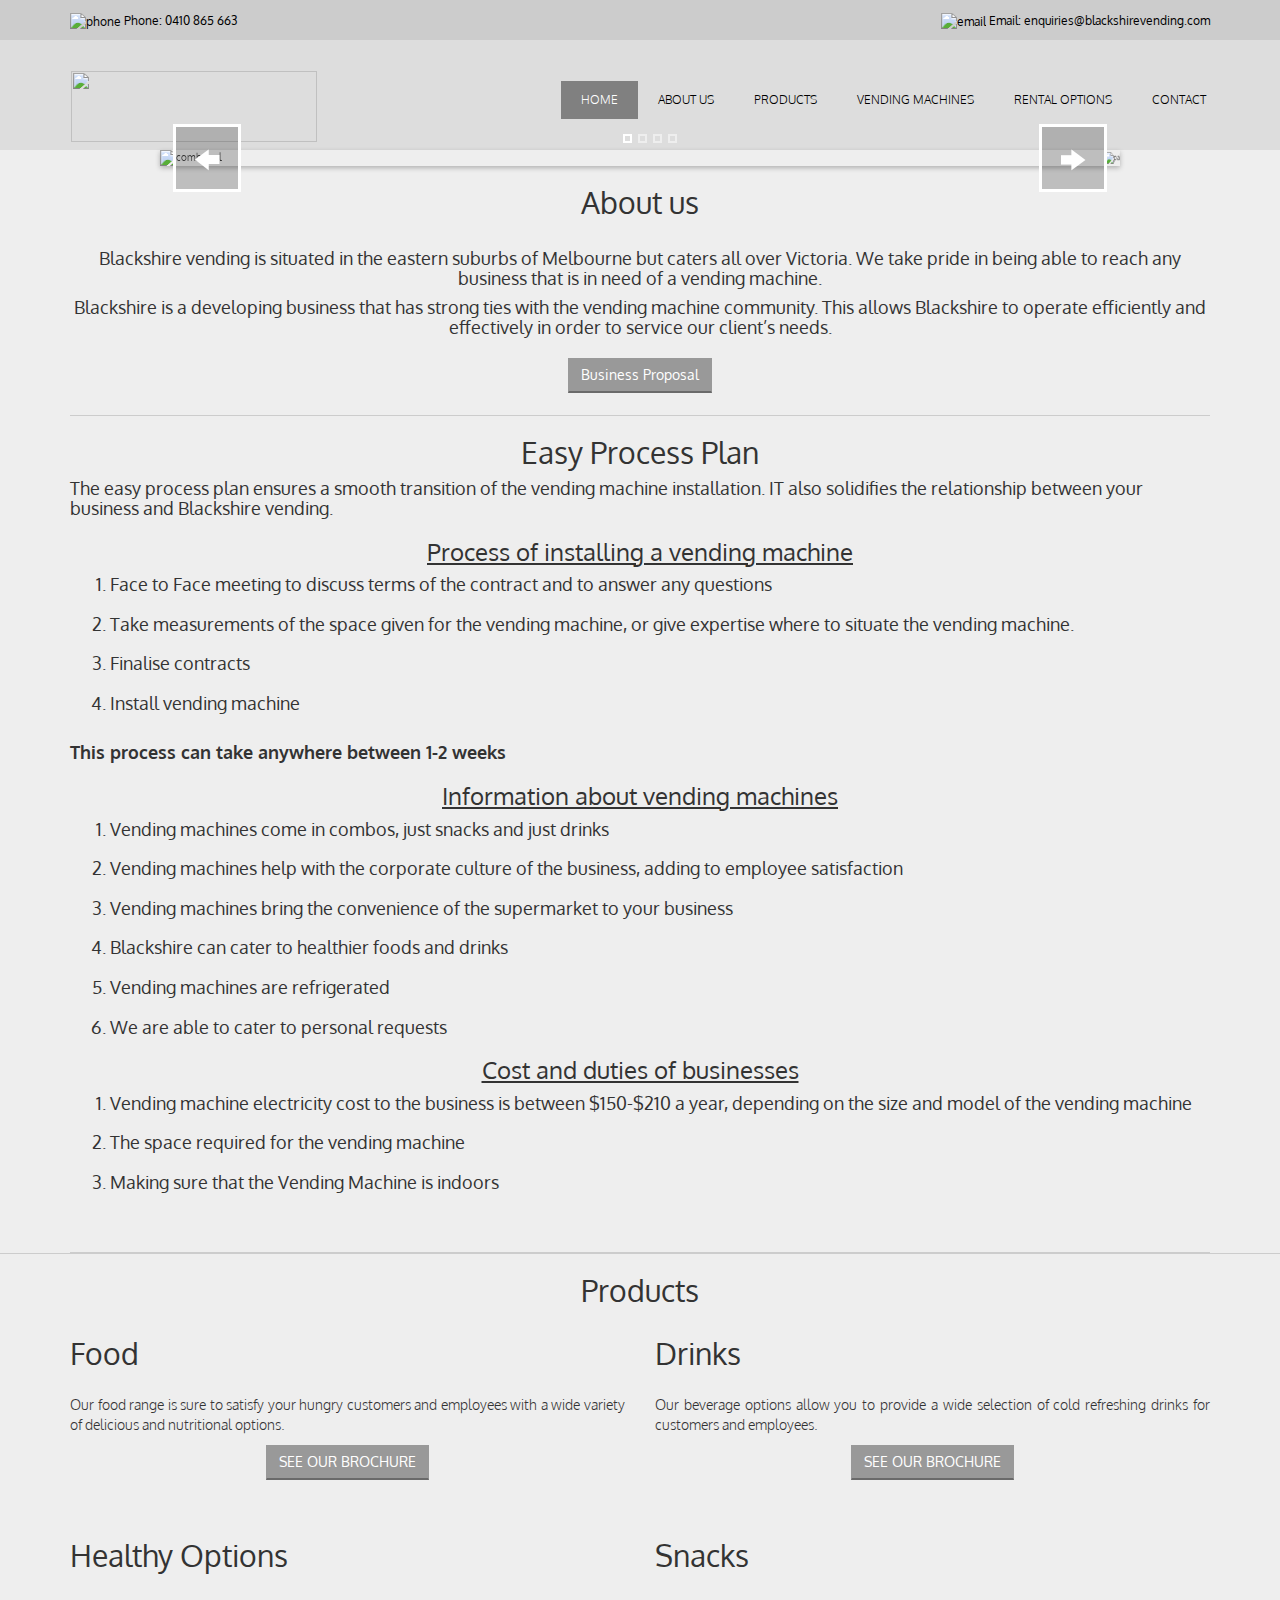
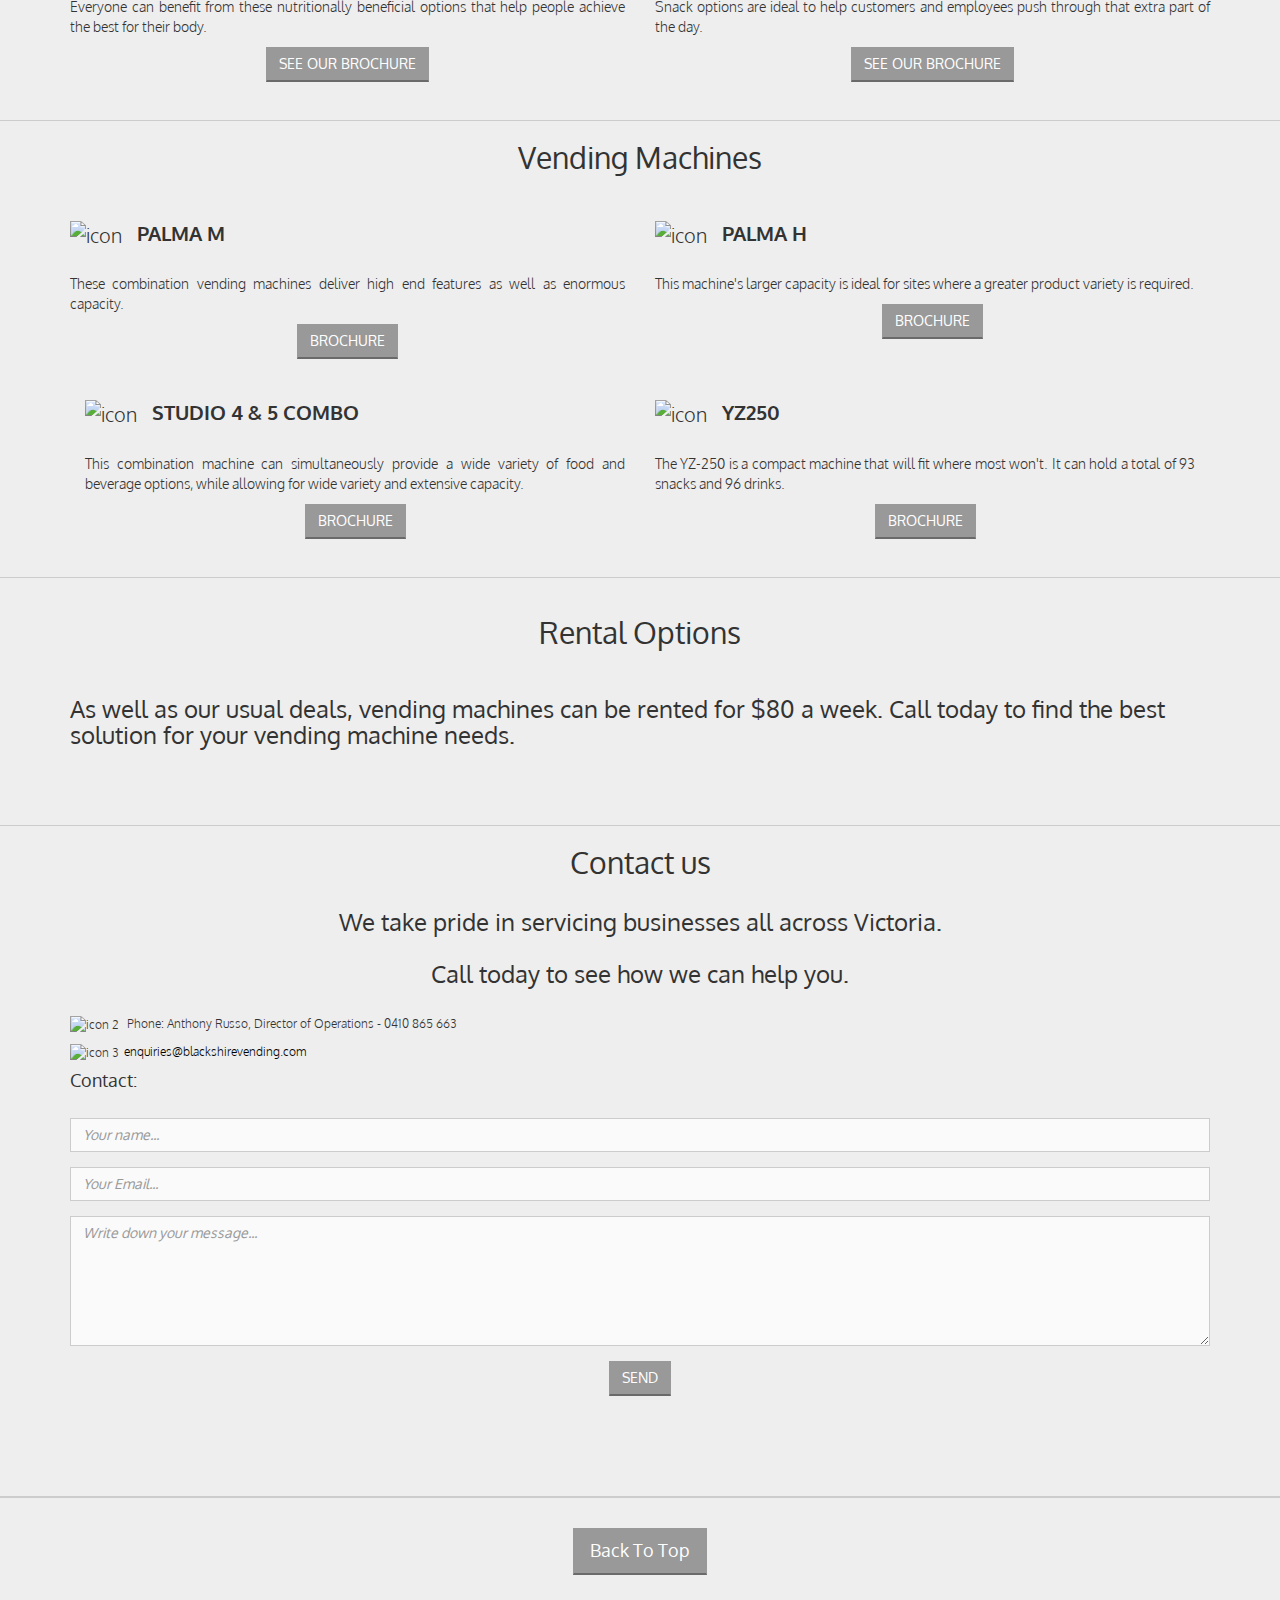
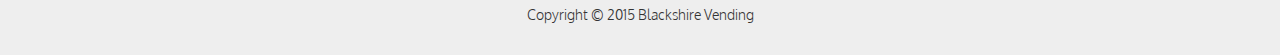
==== index.html @ 0e2753fe "Update index.html" ====
<!DOCTYPE html>
<html lang="en">
    <head>
        <title>BLACKSHIRE VENDING</title>
		<link rel="shortcut icon" href="favicon.ico"/>
        <meta name="keywords" content="" />
		<meta name="description" content="" />

        <meta charset="UTF-8">
        <meta name="viewport" content="width=device-width, initial-scale=1.0">
       <link rel="shortcut icon" href="http://s9.postimg.org/6bj48no2j/favicon.png">
        
        <!-- Google Web Font Embed -->
       <link href='https://fonts.googleapis.com/css?family=Oxygen:400,700' rel='stylesheet' type='text/css'>
        
        <!-- Bootstrap core CSS -->
        <link href="css/bootstrap.css" rel='stylesheet' type='text/css'>

        <!-- Custom styles for this template -->
        <link href="js/colorbox/colorbox.css"  rel='stylesheet' type='text/css'>
        <link href="css/templatemo_style.css"  rel='stylesheet' type='text/css'>

        <!-- HTML5 shim and Respond.js IE8 support of HTML5 elements and media queries -->
        <!--[if lt IE 9]>
          <script src="https://oss.maxcdn.com/libs/html5shiv/3.7.0/html5shiv.js"></script>
          <script src="https://oss.maxcdn.com/libs/respond.js/1.3.0/respond.min.js"></script>
        <![endif]-->
    
	<!-- Start WOWSlider.com HEAD section --> <!-- add to the <head> of your page -->
	<link rel="stylesheet" type="text/css" href="engine0/style.css" />
	<script type="text/javascript" src="engine0/jquery.js"></script>
	<!-- End WOWSlider.com HEAD section -->
	</head>
    
    <body>

        <div class="templatemo-top-bar" id="templatemo-top">
            <div class="container">
                <div class="subheader">
                    <div id="phone" class="pull-left">
                            <img src="https://cloud.githubusercontent.com/assets/16628892/12219511/0b1f00b4-b79b-11e5-96be-f2aceb4dd4c9.png" alt="phone"/>
                            Phone: 0410 865 663
                    </div>
                    <div id="email" class="pull-right">
                            <img src="https://cloud.githubusercontent.com/assets/16628892/12219514/121740e8-b79b-11e5-92f3-c3a13561a213.png" alt="email"/> Email:
                            <a href="mailto:enquiries@blackshirevending.com?Subject=Enquiry" target="_top">enquiries@blackshirevending.com</a>
                    </div>
                </div>
            </div>
        </div>
        <div class="templatemo-top-menu">
            <div class="container">
                <!-- Static navbar -->
                <div class="navbar navbar-default" role="navigation">
                    <div class="container">
                        <div class="navbar-header">
                                <button type="button" class="navbar-toggle" data-toggle="collapse" data-target=".navbar-collapse">
                                <span class="sr-only">Toggle navigation</span>
                                <span class="icon-bar"></span>
                                <span class="icon-bar"></span>
                                <span class="icon-bar"></span>
                                </button>
                                <a href="#" class="navbar-brand"><img src="https://cloud.githubusercontent.com/assets/16628892/12220687/6ae9d18e-b7cf-11e5-9a81-fe580ece01cf.png" alt="" title="Logo" height="71" width="246"/></a>
                        </div>
                        <div class="navbar-collapse collapse" id="templatemo-nav-bar">
                            <ul class="nav navbar-nav navbar-right" style="margin-top: 40px;">
                                <li class="active"><a href="#templatemo-top">HOME</a></li>
                                <li><a href="#about">ABOUT US</a></li>
                                <li><a href="#products">PRODUCTS</a></li>
                                <li><a href="#vendingmachines">VENDING MACHINES</a></li>
				<li><a href="#rentaloptions">RENTAL OPTIONS</a></li>
                                <li><a href="#contact">CONTACT</a></li>
                            </ul>
                        </div><!--/.nav-collapse -->
                    </div><!--/.container-fluid -->
                </div><!--/.navbar -->
            </div>
        </div>
        
        <div>
        </div>

        <div class="templatemo-welcome" id="home">
            <div class="container">
			<!-- Start WOWSlider.com BODY section --> <!-- add to the <body> of your page -->
	<div id="wowslider-container0">
	<div class="ws_images"><ul>
		<li><img src="https://cloud.githubusercontent.com/assets/16628892/12219537/2062ef5c-b79c-11e5-9739-5b3af7ec00b7.png" alt="combogal" title="combogal" id="wows0_0"/></li>
		<li><img src="https://cloud.githubusercontent.com/assets/16628892/12219538/20910572-b79c-11e5-8f0a-644f8d9c6f40.png" alt="palmahgal" title="palmahgal" id="wows0_1"/></li>
		<li><img src="https://cloud.githubusercontent.com/assets/16628892/12219540/20b56b4c-b79c-11e5-8af0-23b02cb22199.png" alt="yz250gal" title="yz250gal" id="wows0_3"/></li>
		<li><img src="https://cloud.githubusercontent.com/assets/16628892/12219539/2094dddc-b79c-11e5-932d-5d75c84feba7.png" alt="wowslider" title="Palmamgal" id="wows0_2"/></a></li>
	</ul></div>
	<div class="ws_bullets"><div>
		<a href="" title="combogal"><span>1</span></a>
		<a href="" title="palmahgal"><span>2</span></a>
		<a href="" title="yz250gal"><span>3</span></a>
		<a href="" title="Palmamgal"><span>4</span></a>
	</div></div><div class="ws_script" style="position:absolute;left:-99%"></div>
	<div class="ws_shadow"></div>
	</div>	
	<script type="text/javascript" src="engine0/wowslider.js"></script>
	<script type="text/javascript" src="engine0/script.js"></script>
	<!-- End WOWSlider.com BODY section --> <!-- /container -->
                <div class="templatemo-welcome" id="about">
				 <h2 class="text-center">About us</h2>
                 <h4 class="text-center"></br>
                 Blackshire vending is situated in the eastern suburbs of Melbourne but caters all over Victoria.
				 We take pride in being able to reach any business that is in need of a vending machine.</h4>
				  
                 <h4 class="text-center"> Blackshire is a developing business that has strong ties with the vending machine community.
				 This allows Blackshire to operate efficiently and effectively in order to service our client’s 
				 needs. </br></br>
				 <a href="https://github.com/Tim6H/Tim6H.github.io/files/85580/Business.Proposal.pdf" target="_blank" 
                                	class="templatemo-btn-read-more btn btn-orange text-center" text>Business Proposal</a>
				 </h4>
			     
				 </div>
				 <div class="templatemo-welcome">
				 <h2 class="text-center">Easy Process Plan</h2>
				   <h4>The easy process plan ensures a smooth transition of the vending machine installation.
			     IT also solidifies the relationship between your business and Blackshire vending.</h4>  
				 <h3 class="text-center" style="text-decoration:underline;">Process of installing a vending machine</h3>
				 <h4><ol>
				 <li>Face to Face meeting to discuss terms of the contract and to answer any questions</li></br>
				 <li>Take measurements of the space given for the vending machine, or give
					expertise where to situate the vending machine.</li></br>
				 <li>Finalise contracts</li></br>
				 <li>Install vending machine</li></br></ol>
				 <h4><strong>This process can take anywhere between 1-2 weeks</strong></h4>
				 <h3 class="text-center" style="text-decoration:underline;">Information about vending machines</h3>
				 <h4>
				 <ol>
				 <li>Vending machines come in combos, just snacks and just drinks</li></br>
				 <li>Vending machines help with the corporate culture of the business, adding to employee satisfaction</li></br>
				 <li>Vending machines bring the convenience of the supermarket to your business</li></br>
				 <li>Blackshire can cater to healthier foods and drinks </li></br>
				 <li>Vending machines are refrigerated </li></br>
				 <li>We are able to cater to personal requests  </li></ol>
				  <h3 class="text-center" style="text-decoration:underline;">Cost and duties of businesses</h3>
				 <h4><ol>
				 <li>Vending machine electricity cost to the business is between $150-$210 a
				 year, depending on the size and model of the vending machine </li></br>
				 <li>The space required for the vending machine</li></br>
				 <li>Making sure that the Vending Machine is indoors</li></br></ol>
                 </br>
                </div>
            </div>
        </div>

        <div class="templatemo-welcome"  id="products">
            <div class="container">
			<h2 class=text-center>Products</h2>
                <div class="row">
                    <div class="col-md-4">
                        <div class="templatemo-service-item">
                            <h2>Food</h2>
                            <p>Our food range is sure to satisfy your hungry customers and employees with a wide variety
                            of delicious and nutritional options.
							</p>
                            <div class="text-center">
                            	<a href="https://github.com/Tim6H/Tim6H.github.io/files/85578/Food.pdf" target="_blank" 
                                	class="templatemo-btn-read-more btn btn-orange">SEE OUR BROCHURE</a>
                            </div>
                            <br class="clearfix"/>
                        </div>
                        <div class="clearfix"></div>
                    </div>
                    
                    <div class="col-md-4">
                        <div class="templatemo-service-item" >
                            <h2>Drinks</h2>
							<p>Our beverage options allow you to provide a wide selection of cold refreshing drinks for customers
							and employees.</p>
                            <div class="text-center">
                                <a href="https://github.com/Tim6H/Tim6H.github.io/files/85581/Drinks.pdf" target="_blank"
                                	class="templatemo-btn-read-more btn btn-orange">SEE OUR BROCHURE</a>
                            </div>
                            <br class="clearfix"/>
                        </div>
                        
                    </div>
                </div>
				<div class="row">
                    <div class="col-md-4">
                        <div class="templatemo-service-item">
                            <h2>Healthy Options</h2>
                            <p>Everyone can benefit from these nutritionally beneficial options that
                            help people achieve the best for their body.</p>
                            <div class="text-center">
                            	<a href="https://github.com/Tim6H/Tim6H.github.io/files/120034/Healthy.range.pdf" target="_blank" 
                                	class="templatemo-btn-read-more btn btn-orange">SEE OUR BROCHURE</a>
                            </div>
                            <br class="clearfix"/>
                        </div>
                        <div class="clearfix"></div>
                    </div>
                    
                    <div class="col-md-4">
                        <div class="templatemo-service-item" >
                            <h2>Snacks</h2>
							<p>Snack options are ideal to help customers and employees push through that extra part of the day.</p>
                            <div class="text-center">
                                <a href="https://github.com/Tim6H/Tim6H.github.io/files/85577/Snacks.pdf" target="_blank" 
                                	class="templatemo-btn-read-more btn btn-orange">SEE OUR BROCHURE</a>
                            </div>
                            <br class="clearfix"/>
                        </div>
                        
                    </div>
                </div>
            </div>
        </div>
<div class="templatemo-welcome"  id="vendingmachines">
            <div class="container">
			<h2 class=text-center>Vending Machines</h2>
			</br></br>
                <div class="row">
                    <div class="col-md-4">
                        <div class="templatemo-service-item">
                            <div>
                                <img src="https://cloud.githubusercontent.com/assets/16628892/12219501/d7a42d7c-b79a-11e5-9749-0a02b9881088.png" alt="icon" />
                                <span class="templatemo-service-item-header">PALMA M</span>
                            </div>
                            <p>These combination vending machines deliver high end features as well as enormous capacity.</p>
                            <div class="text-center">
                            	<a href="https://github.com/Tim6H/Tim6H.github.io/files/83943/Palma.M.brochure.pdf" target="_blank"
                                	class="templatemo-btn-read-more btn btn-orange">BROCHURE</a>
                            </div>
                            <br class="clearfix"/>
                        </div>
                        <div class="clearfix"></div>
                    </div>
                    
                    <div class="col-md-4">
                        <div class="templatemo-service-item" >
                            <div>
                                <img src="https://cloud.githubusercontent.com/assets/16628892/12219504/ea8a038a-b79a-11e5-8fd2-d5f2f7a9691b.png" alt="icon"/>
                                <span class="templatemo-service-item-header">PALMA H</span>
                            </div>
							<p>This machine's larger capacity is ideal for sites where a greater product variety is required. </p>
                            <div class="text-center">
                                <a href="https://github.com/Tim6H/Tim6H.github.io/files/83944/Palma.H.brochure.pdf" target="_blank"
                                	class="templatemo-btn-read-more btn btn-orange">BROCHURE</a>
                            </div>
                            <br class="clearfix"/>
                        </div>
                        
                    </div>
                </div>
                    <div class="col-md-4">
                        <div class="templatemo-service-item">
                            <div>
                                <img src="https://cloud.githubusercontent.com/assets/16628892/12219508/fadebe10-b79a-11e5-9e42-200115b1a3a1.png" alt="icon" />
                                <span class="templatemo-service-item-header">STUDIO 4 & 5 COMBO</span>
                            </div>
                            <p>This combination machine can simultaneously provide a wide variety of food and beverage options, while allowing for wide variety and extensive capacity.</p>
                            <div class="text-center">
                            	<a href="https://github.com/Tim6H/Tim6H.github.io/files/83936/Studio.4.5.Combo.brochure.pdf" target="_blank"
                                	class="templatemo-btn-read-more btn btn-orange">BROCHURE</a>
                            </div>
                            <br class="clearfix"/>
                        </div>
                        <div class="clearfix"></div>
                    </div>
                    
                    <div class="col-md-4">
                        <div class="templatemo-service-item" >
                            <div>
                                <img src="https://cloud.githubusercontent.com/assets/16628892/12219506/f60fef62-b79a-11e5-91ce-5407ae5b788c.png" alt="icon"/>
                                <span class="templatemo-service-item-header">YZ250</span>
                            </div>
							<p>The YZ-250 is a compact machine that will fit where most won't. It can hold a total of 93 snacks and 96 drinks. </p>
                            <div class="text-center">
                                <a href="https://github.com/Tim6H/Tim6H.github.io/files/83937/YZ.250.pdf" target="_blank"
                                	class="templatemo-btn-read-more btn btn-orange">BROCHURE</a>
                            </div>
                            <br class="clearfix"/>
                        </div>
                    </div>
            </div>
    </div>
			
					</br>
<div class="templatemo-welcome"  id="rentaloptions">
            <div class="container">
			<h2 class=text-center>Rental Options</h2>
			</br>
			<h3>As well as our usual deals, vending machines can be rented for $80 a week. Call today to find the best
			solution for your vending machine needs.</h3>

			
            </div>
    </div>                
        <div>
		        <div class="container">
                <div class="row" id="contact">
                    <h2 class=text-center>Contact us</h2>
                        <div class="clearfix"></div>
                        <h3 class="text-center"> We take pride in servicing businesses all across Victoria.
						</br></br>
						Call today to see how we can help you.</br>
                        </h3>	
						 </div>
                    <div class= "contact_right">
						</br>
                        <p><img src="https://cloud.githubusercontent.com/assets/16628892/12219511/0b1f00b4-b79b-11e5-96be-f2aceb4dd4c9.png"  alt="icon 2" /> Phone: Anthony Russo, Director of Operations - 0410 865 663</p>
                        <p><img src="https://cloud.githubusercontent.com/assets/16628892/12219514/121740e8-b79b-11e5-92f3-c3a13561a213.png" alt="icon 3" /><a href="mailto:enquiries@blackshirevending.com?Subject=Enquiry" target="_top">enquiries@blackshirevending.com</a></p>
                        <h4>Contact:</h4>
						</br>
						<form class="form-horizontal" action="http://formspree.io/enquiries@blackshirevending.com" method="POST">
                            <div class="form-group">
                                <input type="name" class="form-control" placeholder="Your name..." maxlength="40" name="name"/>
                            </div>
                            <div class="form-group">
                                <input type="email" class="form-control" placeholder="Your Email..." maxlength="40" name="email" />
                            </div>
                            <div class="form-group">
                                <textarea  class="form-control" style="height: 130px;" placeholder="Write down your message..." name="message"></textarea>
                            </div>
							<div class="text-center">
                            <button type="submit" class="btn btn-orange">SEND</button>
							</div>
                        </form>
                        	
                    </div>
                </div><!-- /.row -->
            </div><!-- /.container -->
        </div><!-- /#templatemo-contact -->

       <div class="templatemo-footer" >
            <div class="container">
                    <div class="text-center">
                            <div class="height30"></div>
                            <a class="btn btn-lg btn-orange" href="#" role="button" id="btn-back-to-top">Back To Top</a>
                            <div class="height30"></div>
                        <div class="footer_bottom_content">
                   			<span>Copyright © 2015 Blackshire Vending</span>
                        </div>
                    </div>
            </div>
        </div>

        <script src="js/jquery.min.js" type="text/javascript"></script>
        <script src="js/bootstrap.min.js"  type="text/javascript"></script>
        <script src="js/stickUp.min.js"  type="text/javascript"></script>
        <script src="js/colorbox/jquery.colorbox-min.js"  type="text/javascript"></script>
        <script src="js/templatemo_script.js"  type="text/javascript"></script>
    </body>
</html>
---- css/templatemo_style.css ----
/* 

Urbanic Template 

http://www.templatemo.com/tm-395-urbanic

*/

body, html { overflow-x:hidden; }

body {
    background-color: #eeeeee;
    font-family: 'Oxygen', sans-serif;
    font-size: 12px;
	body { margin: 0; };
	
	font-weight: 300; 
	font-style: normal; 
	-webkit-font-smoothing: antialiased; /* Fix for webkit rendering */
	-webkit-text-size-adjust: 100%;
}

h1, h2, h3, h4, h5, h6, span, p {
	font-family: 'Oxygen', sans-serif;
}
@keyframes slidy {
0% { left: 0%; }
20% { left: 0%; }
25% { left: -100%; }
45% { left: -100%; }
50% { left: -200%; }
70% { left: -200%; }
75% { left: -300%; }
95% { left: -300%; }
100% { left: -400%; }
}
 
div#slider { overflow: hidden; }
div#slider figure img { width: 20%; float: left; }
div#slider figure { 
  position: relative;
  width: 500%;
  margin: 0;
  left: 0;
  text-align: left;
  font-size: 0;
  animation: 30s slidy infinite; 
}

* {
  -webkit-border-radius: 0 !important;
     -moz-border-radius: 0 !important;
          border-radius: 0 !important;
}

.templatemo_clear {
	clear: both;
}

.height30 {
	height: 30px;
}

.tiansablue{
	color: #3049B0;
}

.tiansabluebold{
	color: #3049B0;
	font-weight:bold;
}

.black{
	color: #000000;
}

.nowrap{
	white-space: nowrap;
}


.templatemo-top-bar {
	min-height: 40px;
	background-color:#CCC;
}

.templatemo-top-menu {
    min-height:110px;
    background-color:#dddddd;
    z-index: 5000;
    width:100%;
}

.templatemo-top-menu .navbar-toggle {
    margin-top: 38px;
}

.templatemo-top-menu .navbar-brand {
    padding: 0;
    margin: 30px 0 0 0;
}

.navbarlogo {
	padding: 0;
	margin: 0 0 30px 0;
}

/* ------ Carousel ----- */

#templatemo-carousel {
    background: url('../images/templatemo_carousel_bg.jpg') no-repeat center center fixed; 
    -webkit-background-size: cover;
    -moz-background-size: cover;
    -o-background-size: cover;
    background-size: cover;
    overflow-x: hidden;
    margin-bottom:0;
    height: 500px;
}

#templatemo-carousel .carousel-caption {
    z-index: 10;
	color: white;
  text-shadow:
   	 3px 3px 2 rgba(0,0,0,0.2),
   -1px -1px 0 rgba(9,9,9,1),  
    1px -1px 0 rgba(9,9,9,1),
    -1px 1px 0 rgba(9,9,9,1),
     1px 1px 0 rgba(9,9,9,1);
}

#templatemo-carousel .item {
    height: 500px;
}
#templatemo-carousel .carousel-inner > .item > img {
    position: absolute;
    min-width: 100%;
    height: 500px;
    left: 0;
    top: 0;
}

@media (min-width: 768px) {
    #templatemo-carousel .carousel-caption p {
        margin-bottom: 20px;
        line-height: 1.4;
        font-size: 21px;
    }

    #templatemo-carousel .carousel-caption {
        padding-bottom: 140px;
        right: 20%;
        left: 20%;
    }
}

@media (max-width: 768px) {
    #templatemo-carousel .carousel-caption {
        padding-bottom: 120px;
    }
}

@media (max-width: 1024px) {
    #templatemo-carousel {
        background: url('../images/templatemo_carousel_bg_s.jpg') no-repeat center center; 
        -webkit-background-size: cover;
        -moz-background-size: cover;
        -o-background-size: cover;
        background-size: cover;
        overflow-x: hidden;
        margin-bottom:0;
        height: 500px;
    }
}

/* ------ End of Carousel ----- */

/* ------ Welcome & Slogna ------ */
.templatemo-welcome {
    border-bottom: 1px solid #cccccc;
    min-height: 230px;
}

.templatemo-slogan {
    font-family: 'Oxygen', sans-serif;
    font-weight: normal;
    font-size: 42px;
    margin: px 0;
    color: #333333;
}

.templatemo-service {
    margin-bottom: 100px;
    margin-top: 100px;
}

.templatemo-service-item {
    font-family: 'Oxygen', sans-serif;
    margin-bottom: 10px;
    font-size: 20px;
}


.templatemo-service-item p {
	font-weight: lighter;
	text-align: justify;
	margin-top: 25px;
	font-size: 14px;
	color: #333;
}

.subheader {
	font-family: 'Oxygen', sans-serif;
	font-weight: normal;
	margin-top: 12px;
	font-size: 12px;
	color: #000;
	background-color: #666;
}


.btn-orange {
	background-color: #999;
	border-bottom:2px solid #6a6a6a;
	-webkit-border-radius: 0;
	-moz-border-radius: 0;
	border-radius: 0;
	color:#ffffff;
}

.btn-orange:hover, .btn-orange:focus, .btn-orange:active, .btn-orange.active, .open .dropdown-toggle.btn-orange {
	background-color: #666;
	color:#ffffff;
}

.btn-green {
    background-color:#2ecc71;
    border-bottom:2px solid #27ae60;
    -webkit-border-radius: 0;
    -moz-border-radius: 0;
    border-radius: 0;
    color:#ffffff;
}

.btn-green:hover, .btn-green:focus, .btn-green:active, .btn-green.active, .open .dropdown-toggle.btn-green {
    background-color: #27ae60;
    color:#ffffff;
}

.nav > li > a {
    padding: 10px 20px;
}

.nav > li > a:hover,
.nav > li > a:focus {
    background-color: #808080;
    color:#fff;
}

.navbar-default .navbar-nav > li > a:hover,
.navbar-default .navbar-nav > li > a:focus {
    background-color: #dddddd;
    color:#ffffff
}


.nav > li > a {
    color: #929292;
}
.navbar-default {
    background-color:#dddddd
    border:none;
}

.navbar-default .navbar-nav > .active > a,
.navbar-default .navbar-nav > .active > a:hover,
.navbar-default .navbar-nav > .active > a:focus {
    background-color: #808080;
    color:#fff;
}

.navbar {
    margin-bottom: 0px;
}

.templatemo-service-item-header {
    margin-left: -10px; 
    padding: 16px 20px 20px; 
    font-weight: bold;
    display: block-block;
}

.templatemo-header-orange {
    background-color:#006BFF;
    min-width: 298px;
    height: 67px;
    color: #fff; 

}

.team_hr {
    border: 1px solid #fff; 
    width: 39.5%; 
    float: left;
}

.team_hr_left {
    margin-right: 30px;
    margin-left: 15px; 
}

.team_hr_right {
    margin-left: 30px;
}

.hr_gray {
    border: 1px solid #cccccc; 
}

.templatemo-team {
    background: url('../images/background.png') ; 
    font-family: 'Oxygen', sans-serif;
    min-height:590px;
    color:#ffffff;
}

.templatemo-team2 {
    background: url('../images/backgroundgrey.png') ; 
    font-family: 'Oxygen', sans-serif;
    min-height:590px;
    color:#ffffff;
}

.templatemo-team3 {
    background: url('../images/backgroundlighterblue.png') ; 
    font-family: 'Oxygen', sans-serif;
    min-height:590px;
    color:#ffffff;
}
.templatemo-line-header {
    margin-top:100px;
    margin-bottom:10px;
}

.member-thumb:hover .thumb-overlay {
    transition: all 0.3s ease-in-out 0s;
    visibility: visible;
    opacity: 1;
}

.member-thumb {
    position: relative;
    overflow: hidden;
}

.timpicleft {
	    position: relative;
		overflow: hidden;
		background-color: rgba(187, 43, 43, 0.8);
		padding-top: 0px;
		padding-left: 0%;
		height: 100%;
		width: 100%;
		opacity: 1;
		right: 0;
		top: 0;
}
		
.member-thumb .thumb-overlay {
    background-color: rgba(187, 43, 43, 0.8);
    position: absolute;
    visibility: hidden;
    padding-top: 25%;
    padding-left: 25%;
    height: 100%;
    width: 100%;
    opacity: 0;
    right: 0;
    top: 0;
}

.thumb-overlay a {
    float:left;
    margin-right: 5px;
}



.team-inner {
    margin-top:10px;
}

.team-inner-header {
    font-family: 'Oxygen', sans-serif;
    font-weight:600;
    font-size:16px;
}

.team-inner-subtext {
    font-weight:normal;
    font-size:12px;
}

.row_team {
    margin-left:-50px;
    margin-top:70px;
}

.row_team li {
    list-style: none;
}

.templatemo-project-box {
    background-size: cover;
    position: relative;
    overflow: hidden;
    cursor:pointer;
    height: 200px;
    width: 200px;
}

.templatemo-project-box:hover .project-overlay {
    transition: all 0.3s ease-in-out 0s;
    visibility: visible;
    opacity: 1;
}

.project-overlay {
    background : rgba(0,0,0,.75);
    border : 2px solid #006BFF;
    visibility: hidden;
    position: absolute;
    text-align:center;
    padding-top:40px;
    color: #ffffff;
    height: 100%;
    width: 100%;
    opacity: 0;
    right: 0;
    top: 0;
}


.project-overlay hr {
    width : 70%;
	
}

.templatemo-project-gallery li {
    margin:15px;
}

.txt_darkgrey {
    color: #333333;
}

.txt_orange {
	color: #000;
}

.txt_slogan {
    font-size:14px; 
    color:#929292;
}

.templatemo-line-header span {
    font-size: 18px; 
    float :left; 
    margin-top: 10px;
}

.team_box  div {
    text-align: center; 
    padding-top: 100px;
}

.span_blog {
    margin-bottom: 80px;
}

.blog_post {
    color: #333333; 
    padding: 10px;
}

.blog_header {
    font-weight: bold; 
    font-size: 16px; 
}

.blog_text {
    text-align: justify; 
    font-size: 14px; 
    margin-top: 20px;
}

#templatemo-contact {
	margin-top:0px; 
	border-top: 0px solid #cccccc; 
	font-size:14px;
}
.templatemo-contact-map {
    margin-bottom: 15px;
    height: 378px;

}

.head_contact {
    padding-bottom:80px; 
    margin-bottom:0;
}

.contact_right img {
	margin-right:5px;
}

.contact_right form {
	padding-left:15px;
	padding-right:15px
}

.tweet_txt {
	border-left:2px solid #ffffff; 
	min-height:160px;
}

.twitter_user {
	color: #FFFF33; 
	font-size: 14px;
	float: right;
}

.templatemo-partners {
	border-top: 2px solid #cccccc;
}

.templatemo-partners .templatemo-partner-item {
    margin-bottom: 5px;
}

.templatemo-footer {
	border-top: 2px solid #cccccc; 
	margin-top: 100px;
}

.footer_container {
	margin-top:60px; 
	margin-bottom:20px;
}

.footer_bottom_content {
	margin: auto;
	margin-bottom: 30px;
	font-size: 14px;
	color:#333333;
}

.social-icon-fb {
    background: url('../images/social-icon-fb.png') no-repeat;
    width: 42px;
    height: 42px;
    display: inline-block;
	 margin: 0 auto;
}

a:hover .social-icon-fb {
    background: url('../images/social-icon-fb-over.png') no-repeat;
}

.social-icon-rss {
    background: url('../images/social-icon-rss.png') no-repeat;
    width: 42px;
    height: 42px;
    display: inline-block;
}

a:hover .social-icon-rss {
    background: url('../images/social-icon-rss-over.png') no-repeat;
}

.social-icon-twitter {
    background: url('../images/social-icon-twitter.png') no-repeat;
    width: 42px;
    height: 42px;
    display: inline-block;
	position: relative;
}

a:hover .social-icon-twitter {
    background: url('../images/social-icon-twitter-over.png') no-repeat;
}

.social-icon-linkedin {
    background: url('../images/social-icon-linkedin.png') no-repeat;
    width: 42px;
    height: 42px;
    display: inline-block;
	position: relative;
}

a:hover .social-icon-linkedin {
    background: url('../images/social-icon-linkedin-over.png') no-repeat;
}

.social-icon-dribbble {
    background: url('../images/social-icon-dribbble.png') no-repeat;
    width: 42px;
    height: 42px;
    display: inline-block;
}

a:hover .social-icon-dribbble {
    background: url('../images/social-icon-dribbble-over.png') no-repeat;
}

ul.templatemo-project-gallery  li  a img:hover {
    border: 3px solid #006BFF;
}

.templatemo-gallery-category a {
	color:#333333; 
}

.templatemo-gallery-category a.active {
	color:#2374E6; 
	text-decoration:none;
}

.templatemo-gallery-category a:focus {
	color:#2374E6;
	text-decoration:none;	
}

.templatemo-gallery-category a:hover {
	color:#2374E6; 
	text-decoration:none;
}

.link_orange:hover {
    text-decoration:none;
}
.templatemo-project-gallery {         
    margin:0 0 0 0;
    margin-top:30px;
    margin-left: -40px;
}
.templatemo-project-gallery li {     
    list-style:none;
    margin-bottom:25px;           
}
.templatemo-project-gallery li img {
  cursor: pointer;
}

.templatemo-tweets {
    background-color: #8996a0;
    min-height:200px;
    font-family: 'Oxygen', sans-serif;
    font-size:20px;
    color:#ffffff;
    margin-top:100px;
}

.form-control {
    -webkit-border-radius: 0;
    -moz-border-radius: 0;
    border-radius: 0;
    -webkit-box-shadow: none;
    -moz-box-shadow: none;
    box-shadow: none;
    font-style: italic;
}

.btn_loadmore {
	margin-top:30px; 
	margin-bottom:80px;
}

.blog_box {
	margin-left: -12px;
}

@media (min-width:991px) and (max-width:1200px) {
    .templatemo-project-box, .project-overlay {
        height:170px;
        width:170px;
    }

    .templatemo-project-gallery {
        margin-left: -70px;
    }

    .templatemo-service-item-header {
        padding: 16px 10px 20px;
    }

    .templatemo-header-orange {
        min-width: 230px;
    }

    .team_box,  .team_box_over {
        height:220px;
        width:220px;
    }
	
}


@media (max-width:991px) {
    .team-inner {
        margin-top: 20px;
        margin-bottom: 20px;
    }
	
    .templatemo-btn-read-more {
        float:right;
        margin-bottom :40px; 
    }
}


@media (min-width:768px) and (max-width:990px) {
    .member-thumb .thumb-overlay {
        padding-left: 30%;
    }
    .templatemo-project-box , .project-overlay {
       height:130px;
       width:130px;
       padding-top: 0px;
    }

    .templatemo-project-gallery {
       margin-left: 10px; 
    }

    .blog_box{
       margin-right: -140px;
    }
}


@media (min-width: 768px) {
  .navbar-nav > li > a {
    padding-top: 9px;
    padding-bottom: 9px;
  } 
}

@media (max-width: 768px) {
    .member-thumb .thumb-overlay {
        padding-left: 40%;
       
    }
    .templatemo-btn-read-more {
	float:none;
	margin-bottom :40px;
      }
}

@media (max-width: 380px) {
    .member-thumb .thumb-overlay {
            padding-left: 30%;

    }
	.templatemo-service-item-header {
		font-size: 16px;
		
		padding: 23px 10px 22px;
	}
	.templatemo-header-orange {
		min-width: 0px;
	}
	
}

@media (min-width:991px) and (max-width: 1200px) {
	 .team_hr {
		width: 37%; 
	}
}

@media (min-width:683px) and ( max-width: 991px) {
	 .team_hr {
		width: 33%;
	}
}

@media (min-width:585px) and ( max-width: 683px) {
        .member-thumb .thumb-overlay {
            padding-left: 25%;

        }
	 .team_hr {
		width: 30%;
	}
}

@media (min-width:536px) and ( max-width: 585px) {
	 .team_hr {
		width: 28%;
	}
}

@media  (min-width:410px) and  ( max-width: 536px) {
	 .team_hr {
		width: 21%;
	}
}

@media  ( max-width: 410px) {
	 .team_hr {
		width: 11%;
	}
}
---- engine0/style.css ----
/*
 *	generated by WOW Slider 8.6
 *	template Epsilon
 */
@import url(https://fonts.googleapis.com/css?family=Roboto&subset=latin,cyrillic-ext,latin-ext,cyrillic,greek-ext,greek,vietnamese);
@font-face {
  font-family: 'ws-ctrl-mfglabs';
  src: url('ws-ctrl-mfglabs.eot');
  src: url('ws-ctrl-mfglabs.eot#iefix') format('embedded-opentype'),
       url('ws-ctrl-mfglabs.svg#ws-ctrl-mfglabs') format('svg');
  font-weight: normal;
  font-style: normal;
}
@font-face {
  font-family: 'ws-ctrl-mfglabs';
  src: url('[data-uri]') format('woff'),
   	url('[data-uri]') format('truetype');
}
#wowslider-container0 { 
	display: table;
	zoom: 1; 
	position: relative;
	width: 100%;
	max-width: 960px;
	max-height:360px;
	margin:0px auto 0px;
	z-index:90;
	text-align:left; /* reset align=center */
	font-size: 10px;
	text-shadow: none; /* fix some user styles */

	/* reset box-sizing (to boostrap friendly) */
	-webkit-box-sizing: content-box;
	-moz-box-sizing: content-box;
	box-sizing: content-box; 
}
* html #wowslider-container0{ width:960px }
#wowslider-container0 .ws_images ul{
	position:relative;
	width: 10000%; 
	height:100%;
	left:0;
	list-style:none;
	margin:0;
	padding:0;
	border-spacing:0;
	overflow: visible;
	/*table-layout:fixed;*/
}
#wowslider-container0 .ws_images ul li{
	position: relative;
	width:1%;
	height:100%;
	line-height:0; /*opera*/
	overflow: hidden;
	float:left;
	/*font-size:0;*/
	padding:0 0 0 0 !important;
	margin:0 0 0 0 !important;
}

#wowslider-container0 .ws_images{
	position: relative;
	left:0;
	top:0;
	height:100%;
	max-height:360px;
	max-width: 960px;
	vertical-align: top;
	border:none;
	overflow: hidden;
}
#wowslider-container0 .ws_images ul a{
	width:100%;
	height:100%;
	max-height:360px;
	display:block;
	color:transparent;
}
#wowslider-container0 img{
	max-width: none !important;
}
#wowslider-container0 .ws_images .ws_list img,
#wowslider-container0 .ws_images > div > img{
	width:100%;
	border:none 0;
	max-width: none;
	padding:0;
	margin:0;
}
#wowslider-container0 .ws_images > div > img {
	max-height:360px;
}

#wowslider-container0 .ws_images iframe {
	position: absolute;
	z-index: -1;
}

#wowslider-container0 .ws-title > div {
	display: inline-block !important;
}

#wowslider-container0 a{ 
	text-decoration: none; 
	outline: none; 
	border: none; 
}

#wowslider-container0  .ws_bullets { 
	float: left;
	position:absolute;
	z-index:70;
}
#wowslider-container0  .ws_bullets div{
	position:relative;
	float:left;
	font-size: 0px;
}
/* compatibility with Joomla styles */
#wowslider-container0  .ws_bullets a {
	line-height: 0;
}

#wowslider-container0  .ws_script{
	display:none;
}
#wowslider-container0 sound, 
#wowslider-container0 object{
	position:absolute;
}

/* prevent some of users reset styles */
#wowslider-container0 .ws_effect {
	position: static;
	width: 100%;
	height: 100%;
}

#wowslider-container0 .ws_photoItem {
	border: 2em solid #fff;
	margin-left: -2em;
	margin-top: -2em;
}
#wowslider-container0 .ws_cube_side {
	background: #A6A5A9;
}


#wowslider-container0.ws_gestures {
	cursor: -webkit-grab;
	cursor: -moz-grab;
	cursor: url("[data-uri]"), move;
}
#wowslider-container0.ws_gestures.ws_grabbing {
	cursor: -webkit-grabbing;
	cursor: -moz-grabbing;
	cursor: url("[data-uri]"), move;
}

/* hide controls when video start play */
#wowslider-container0.ws_video_playing .ws_bullets,
#wowslider-container0.ws_video_playing .ws_fullscreen,
#wowslider-container0.ws_video_playing .ws_next,
#wowslider-container0.ws_video_playing .ws_prev {
	display: none;
}


/* youtube/vimeo buttons */
#wowslider-container0 .ws_video_btn {
	position: absolute;
	display: none;
	cursor: pointer;
	top: 0;
	left: 0;
	width: 100%;
	height: 100%;
	z-index: 55;
}
#wowslider-container0 .ws_video_btn.ws_youtube,
#wowslider-container0 .ws_video_btn.ws_vimeo {
	display: block;
}
#wowslider-container0 .ws_video_btn div {
	position: absolute;
	background-image: url(./playvideo.png);
	background-size: 200%;
	top: 50%;
	left: 50%;
	width: 7em;
	height: 5em;
	margin-left: -3.5em;
	margin-top: -2.5em;
}
#wowslider-container0 .ws_video_btn.ws_youtube div {
	background-position: 0 0;
}
#wowslider-container0 .ws_video_btn.ws_youtube:hover div {
	background-position: 100% 0;
}
#wowslider-container0 .ws_video_btn.ws_vimeo div {
	background-position: 0 100%;
}
#wowslider-container0 .ws_video_btn.ws_vimeo:hover div {
	background-position: 100% 100%;
}

#wowslider-container0 .ws_playpause.ws_hide {
	display: none !important;
}

#wowslider-container0 .ws_images {
	box-shadow: 0px 2px 5px 0 rgba(0, 0, 0, 0.26);
	-webkit-transition: box-shadow .5s cubic-bezier(.4,0,.2,1);
	transition: box-shadow .5s cubic-bezier(.4,0,.2,1);
}
#wowslider-container0 .ws_images:hover {
	box-shadow: 0px 17px 50px rgba(0, 0, 0, 0.19);
}
#wowslider-container0 .ws_bullets { 
	padding: 10px; 
}
#wowslider-container0 .ws_bullets a { 
	position: relative;
    text-shadow: none;
    color: transparent;
    display: inline-block;
    width: 9px;
    height: 9px;
    margin: 3px 3px;
    border-radius: 50%;
    border: 2px solid rgba(255,255,255,0.5);
}

#wowslider-container0 .ws_bullets a.ws_selbull {
	border: 2px solid;
	border-color: #ffffff;
}

#wowslider-container0 a.ws_next,
#wowslider-container0 a.ws_prev {
	font: 2.6em "ws-ctrl-mfglabs";
	width: 2.6em;
	height: 2.6em;
	margin-top:-1.3em;
}

#wowslider-container0 a.ws_next,
#wowslider-container0 a.ws_prev,
#wowslider-container0 .ws_playpause {
	position:absolute;
	top:50%;
	z-index:60;
	color: #FFFFFF;
	overflow: hidden;
	border-radius: 50%;
    border: 3px solid;
    border-color: #ffffff;
	background-color: rgba(0,0,0,0.2);
}

#wowslider-container0 a.ws_next,
#wowslider-container0 a.ws_prev,
#wowslider-container0 .ws_playpause {
	-webkit-transition: background-color 0.3s ease 0s;					
	-moz-transition: background-color 0.3s ease 0s;
	transition: background-color 0.3s ease 0s;	  					  					
}	
#wowslider-container0 a.ws_next:hover,
#wowslider-container0 a.ws_prev:hover,
#wowslider-container0 .ws_playpause:hover {
	background-color: rgba(0,0,0,0.5);
}

#wowslider-container0 a.ws_next {
	right: 0.5em;
}
#wowslider-container0 a.ws_prev {
	left: 0.5em;
}
#wowslider-container0 a.ws_next:after,
#wowslider-container0 a.ws_prev:after {
	display: block;
	text-align: center;
	line-height: 2.6em;	
	line-height: 2.8em\9; /* ie9 hack */
}
/* IE10+ hacks */
_:-ms-input-placeholder, :root #wowslider-container0 a.ws_next:after {line-height: 2.8em;}
_:-ms-input-placeholder, :root #wowslider-container0 a.ws_prev:after {line-height: 2.8em;}
#wowslider-container0 a.ws_next:after{
	content:'\e801';
}
#wowslider-container0 a.ws_prev:after{
	content:'\e800';
}

/*playpause*/
#wowslider-container0 .ws_playpause {
	font: 2.6em "ws-ctrl-mfglabs";
	width: 2.6em;
	height: 2.6em;
	left: 50%;
	z-index: 59;
	margin-top:-1.3em;
	margin-left: -1.3em;
}
#wowslider-container0 .ws_playpause:after{
	display: block;
	text-align: center;
	line-height: 2.6em;
	line-height: 2.8em\9; /* ie9 hack */
}
/* IE10+ hacks */
_:-ms-input-placeholder, :root #wowslider-container0 .ws_playpause:after {line-height: 2.8em;}
#wowslider-container0 .ws_pause:after {
	content: '\e803';
}
#wowslider-container0 .ws_play:after {
	content: '\e802';
}
/* bottom center */
#wowslider-container0  .ws_bullets {
	bottom:10px;
	left:50%;
}
#wowslider-container0  .ws_bullets div{
	left:-50%;
}#wowslider-container0 .ws-title{
	position: absolute;	
	font: 1.4em 'Roboto', sans-serif;
	margin-right:10em;
	z-index: 50;
    color: #FFFFFF;
	left: 0.3em;
	background: none;
	padding: 1em;
	bottom: 30px;
	top: auto;
	opacity: 1;
}
#wowslider-container0 .ws-title div,
#wowslider-container0 .ws-title span{
	display:inline-block;
	padding: 0.5em;
}
#wowslider-container0 .ws-title div{
	display:block;
	margin-top:0.5em;
	font-size: 1.1em;
	padding: 1em;
	line-height: 1.15em;
	color:#000000;
	border: 3px solid;
	border-color: #ffffff;
	border-radius: 7px;
	background-color: rgba(255,255,255,1);
}
#wowslider-container0 .ws-title span{
    font-size: 1.8em;
	border: 3px solid;
	border-color: #ffffff;	
	border-radius: 7px;
	background-color: rgba(0, 0, 0, 0.2);
}#wowslider-container0 .ws_images > ul{
	animation: wsBasic 16s infinite;
	-moz-animation: wsBasic 16s infinite;
	-webkit-animation: wsBasic 16s infinite;
}
@keyframes wsBasic{0%{left:-0%} 12.5%{left:-0%} 25%{left:-100%} 37.5%{left:-100%} 50%{left:-200%} 62.5%{left:-200%} 75%{left:-300%} 87.5%{left:-300%} }
@-moz-keyframes wsBasic{0%{left:-0%} 12.5%{left:-0%} 25%{left:-100%} 37.5%{left:-100%} 50%{left:-200%} 62.5%{left:-200%} 75%{left:-300%} 87.5%{left:-300%} }
@-webkit-keyframes wsBasic{0%{left:-0%} 12.5%{left:-0%} 25%{left:-100%} 37.5%{left:-100%} 50%{left:-200%} 62.5%{left:-200%} 75%{left:-300%} 87.5%{left:-300%} }

#wowslider-container0 .ws_bullets  a img{
	text-indent:0;
	display:block;
	bottom:15px;
	left:-64px;
	visibility:hidden;
	position:absolute;
    border: 1px solid #FFFFFF;
	max-width:none;
}
#wowslider-container0 .ws_bullets a:hover img{
	visibility:visible;
}

#wowslider-container0 .ws_bulframe div div{
	height:48px;
	overflow:visible;
	position:relative;
}
#wowslider-container0 .ws_bulframe div {
	left:0;
	overflow:hidden;
	position:relative;
	width:128px;
	background-color:#FFFFFF;
}
#wowslider-container0  .ws_bullets .ws_bulframe{
	display:none;
	bottom:25px;
	margin-left:5px;
	overflow:visible;
	position:absolute;
	cursor:pointer;
    border: 3px solid;
    border-color: #ffffff;
    border-radius: 5px;
}#wowslider-container0 .ws_bulframe div div{
	height: auto;
}

@media all and (max-width:760px) {
	#wowslider-container0 .ws_fullscreen {
		display: block;
	}
}
@media all and (max-width:400px){
	#wowslider-container0 .ws_controls,
	#wowslider-container0 .ws_bullets,
	#wowslider-container0 .ws_thumbs{
		display: none
	}
}
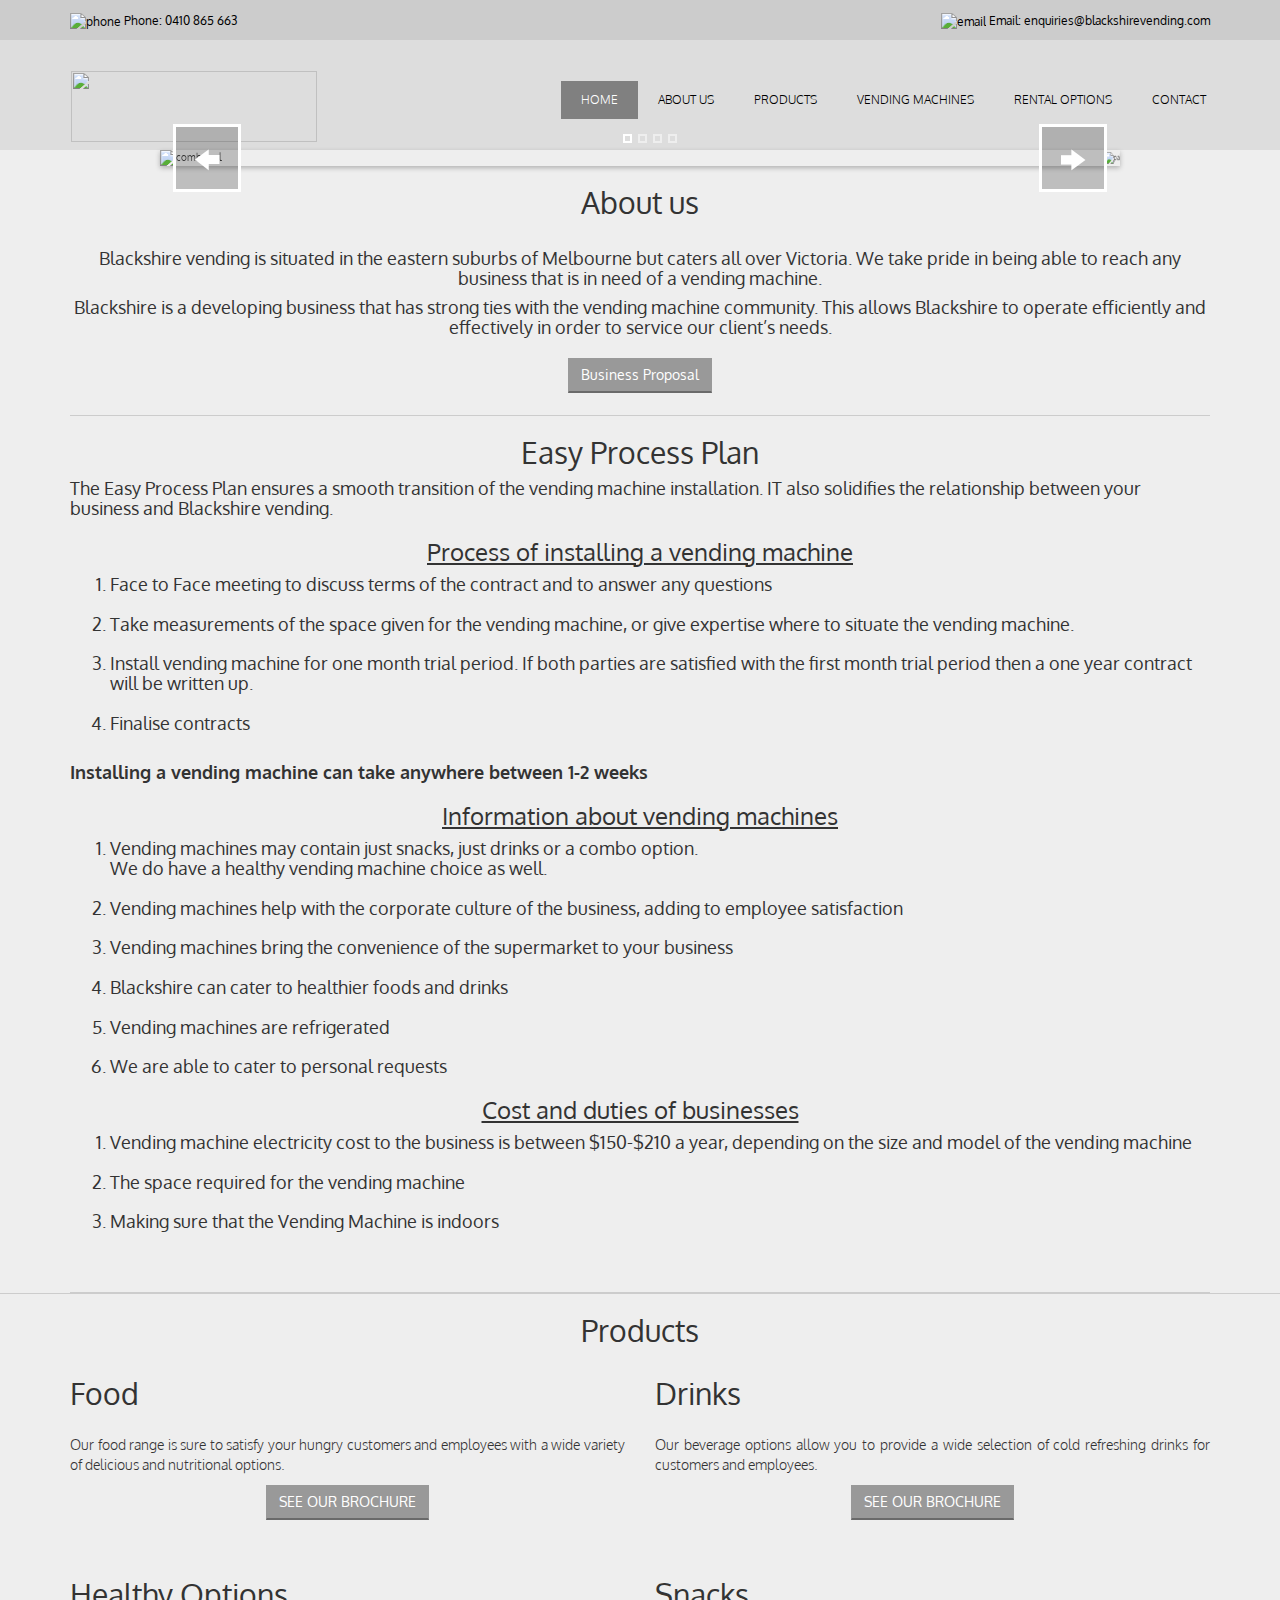
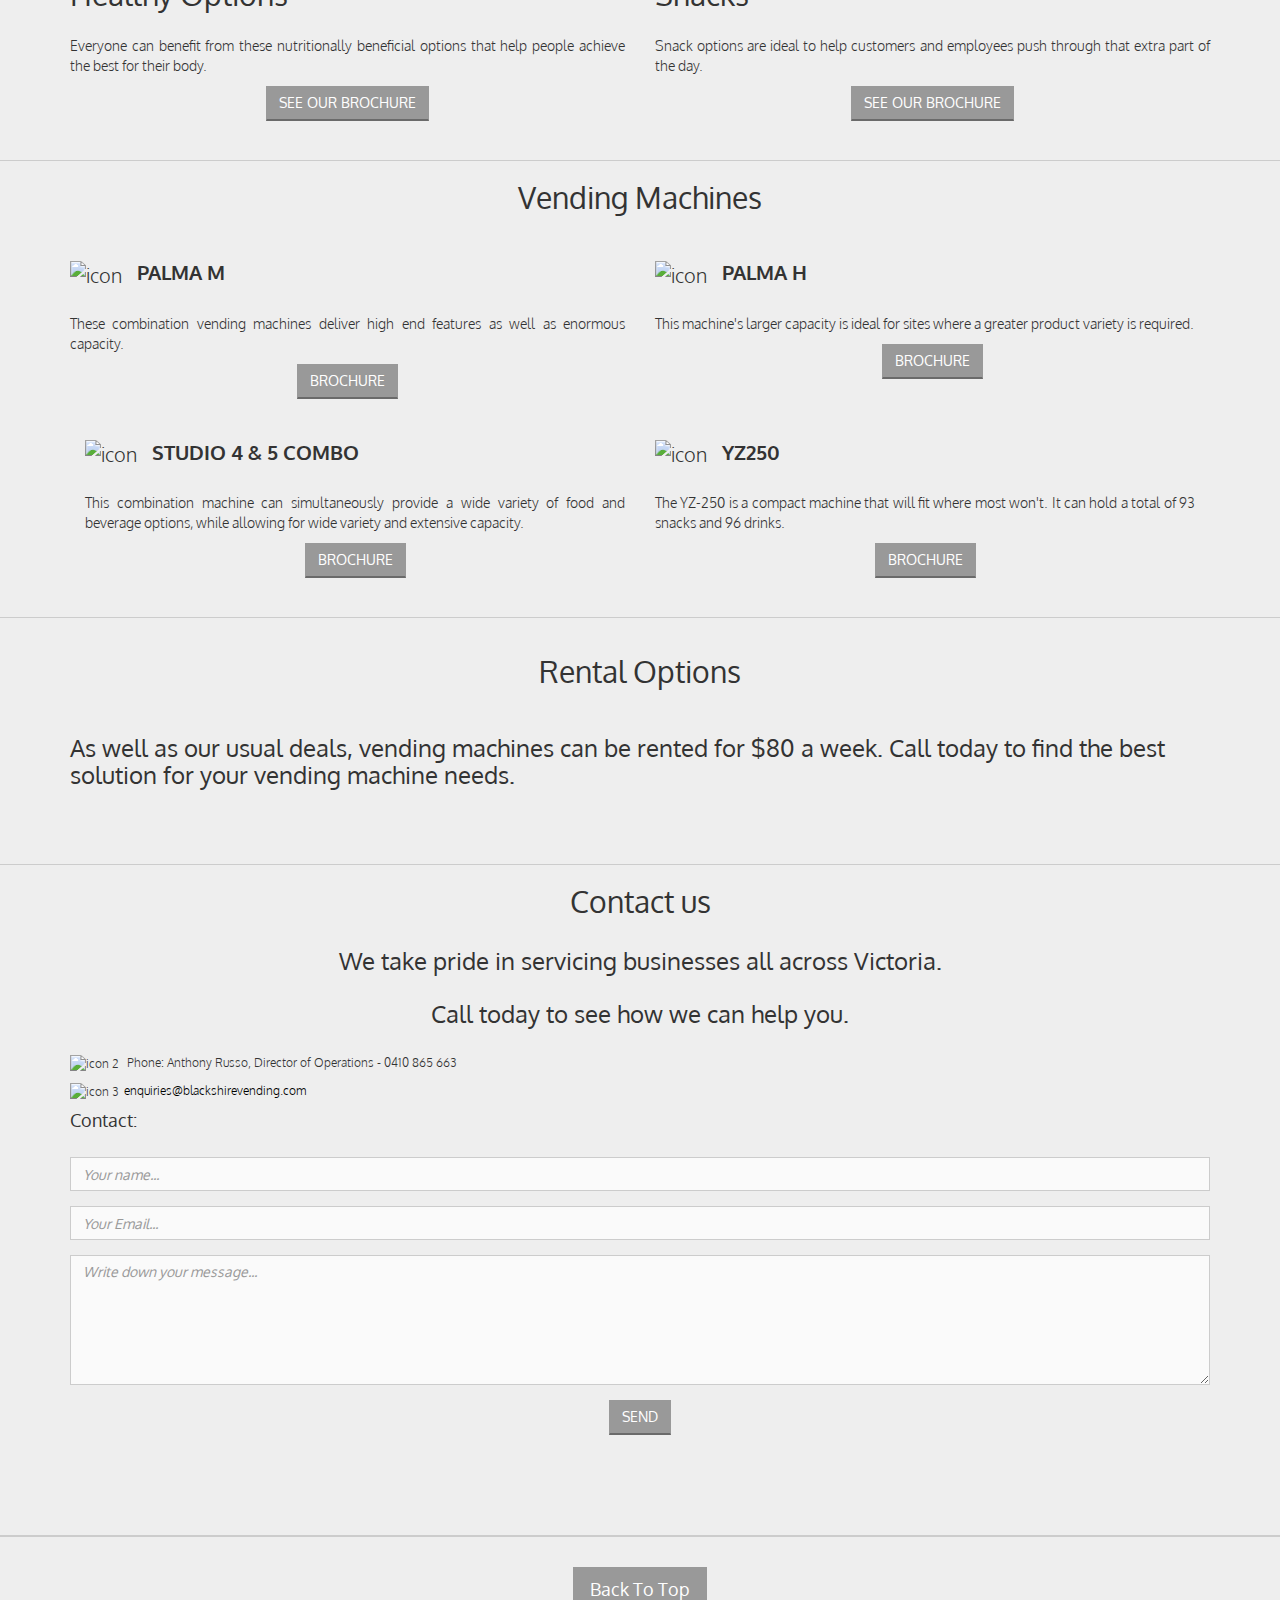
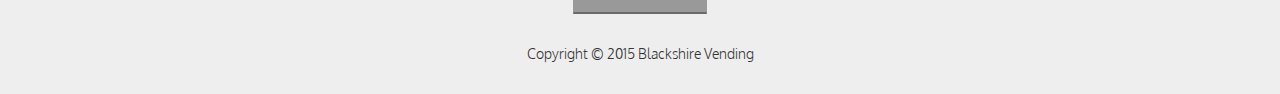
==== commit 8b11851d: "Update index.html" ====
--- a/index.html
+++ b/index.html
@@ -30,6 +30,13 @@
 	<link rel="stylesheet" type="text/css" href="engine0/style.css" />
 	<script type="text/javascript" src="engine0/jquery.js"></script>
 	<!-- End WOWSlider.com HEAD section -->
+	<script>
+ $('a[href*="pdf"]').click(function(e) {
+     e.preventDefault(); // stop the existing link from firing
+     var documentUrl = $(this).attr("href"); // get the url of the pdf
+     window.open(documentUrl, '_blank'); // open the pdf in a new window/tab
+   });
+ </script>
 	</head>
     
     <body>
@@ -117,20 +124,23 @@
 				 </div>
 				 <div class="templatemo-welcome">
 				 <h2 class="text-center">Easy Process Plan</h2>
-				   <h4>The easy process plan ensures a smooth transition of the vending machine installation.
+				   <h4>The Easy Process Plan ensures a smooth transition of the vending machine installation.
 			     IT also solidifies the relationship between your business and Blackshire vending.</h4>  
 				 <h3 class="text-center" style="text-decoration:underline;">Process of installing a vending machine</h3>
 				 <h4><ol>
 				 <li>Face to Face meeting to discuss terms of the contract and to answer any questions</li></br>
 				 <li>Take measurements of the space given for the vending machine, or give
 					expertise where to situate the vending machine.</li></br>
+				<li>Install vending machine for one month trial period. If both parties are satisfied with the first month
+				trial period then a one year contract will be written up.</li></br>
 				 <li>Finalise contracts</li></br>
-				 <li>Install vending machine</li></br></ol>
-				 <h4><strong>This process can take anywhere between 1-2 weeks</strong></h4>
+				  </ol>
+				 <h4><strong>Installing a vending machine can take anywhere between 1-2 weeks</strong></h4>
 				 <h3 class="text-center" style="text-decoration:underline;">Information about vending machines</h3>
 				 <h4>
 				 <ol>
-				 <li>Vending machines come in combos, just snacks and just drinks</li></br>
+				 <li>Vending machines may contain just snacks, just drinks or a combo option.</br>
+				 We do have a healthy vending machine choice as well.</li></br>
 				 <li>Vending machines help with the corporate culture of the business, adding to employee satisfaction</li></br>
 				 <li>Vending machines bring the convenience of the supermarket to your business</li></br>
 				 <li>Blackshire can cater to healthier foods and drinks </li></br>
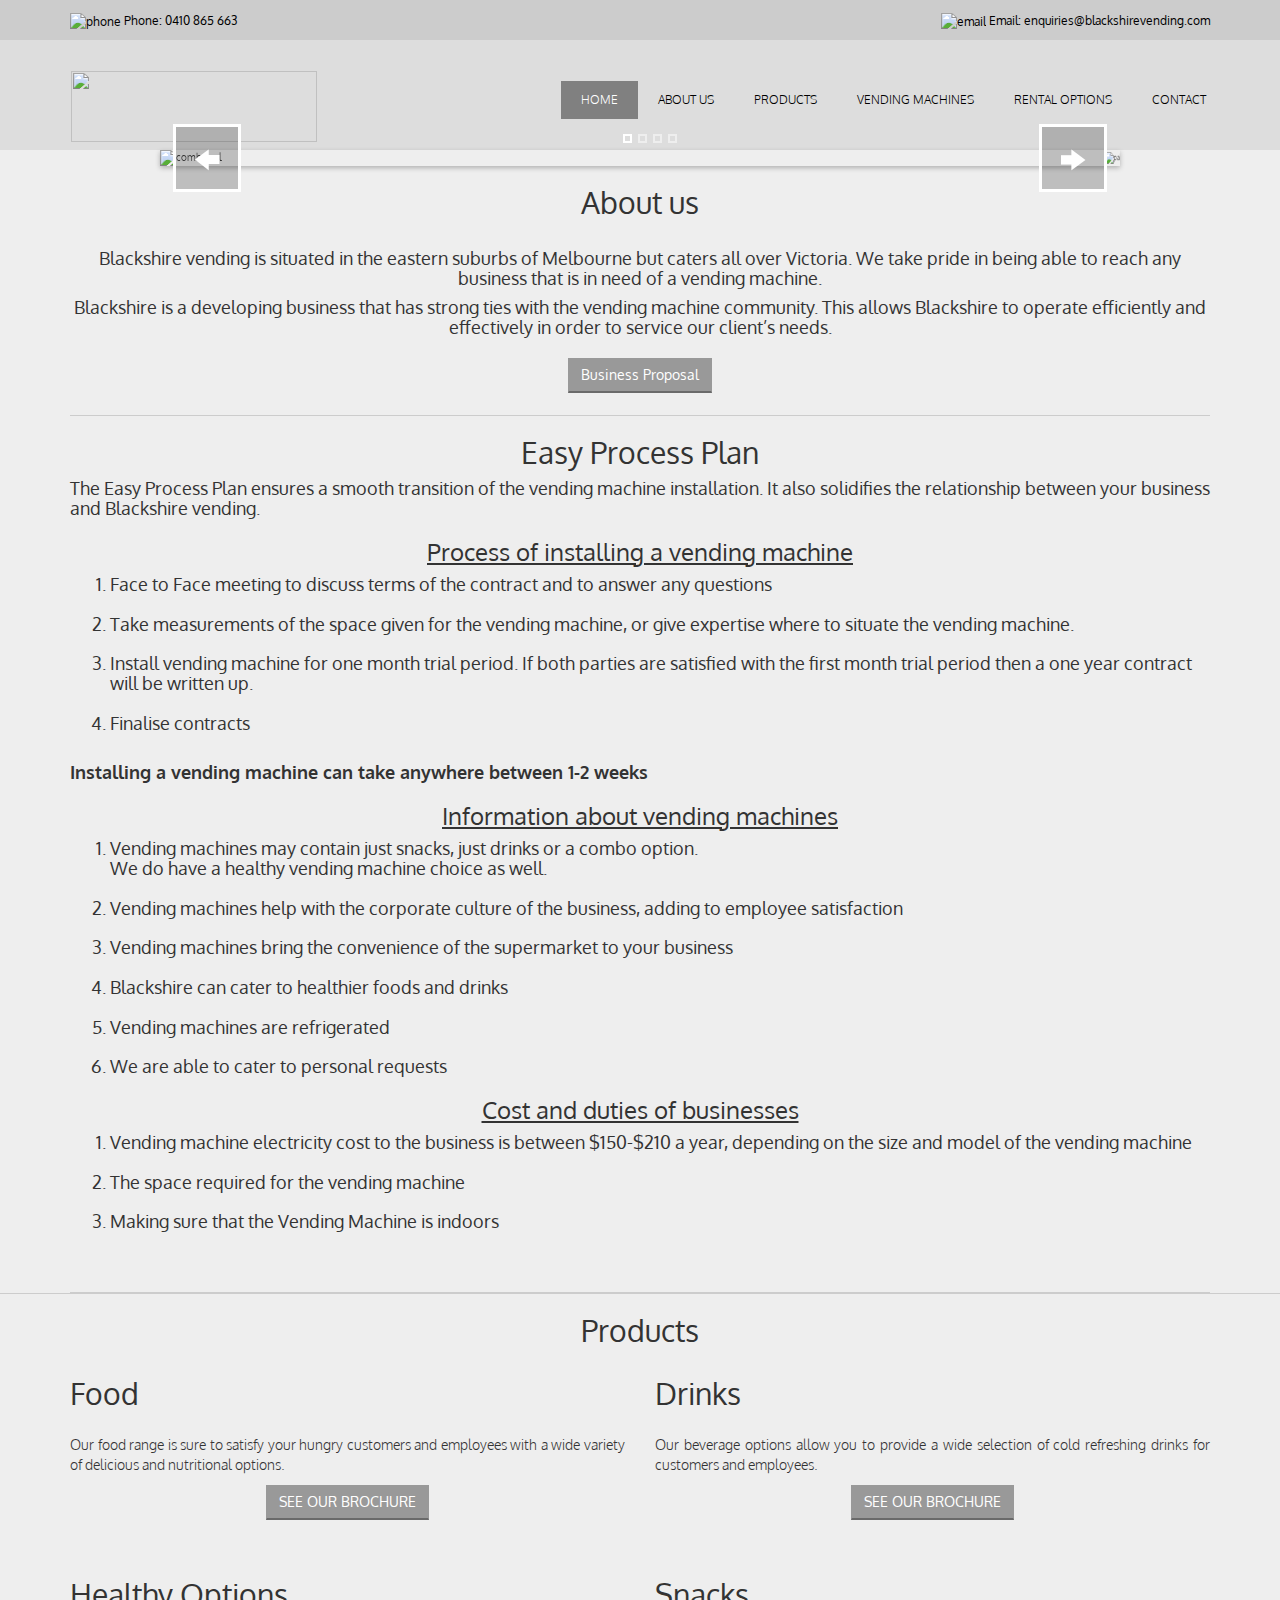
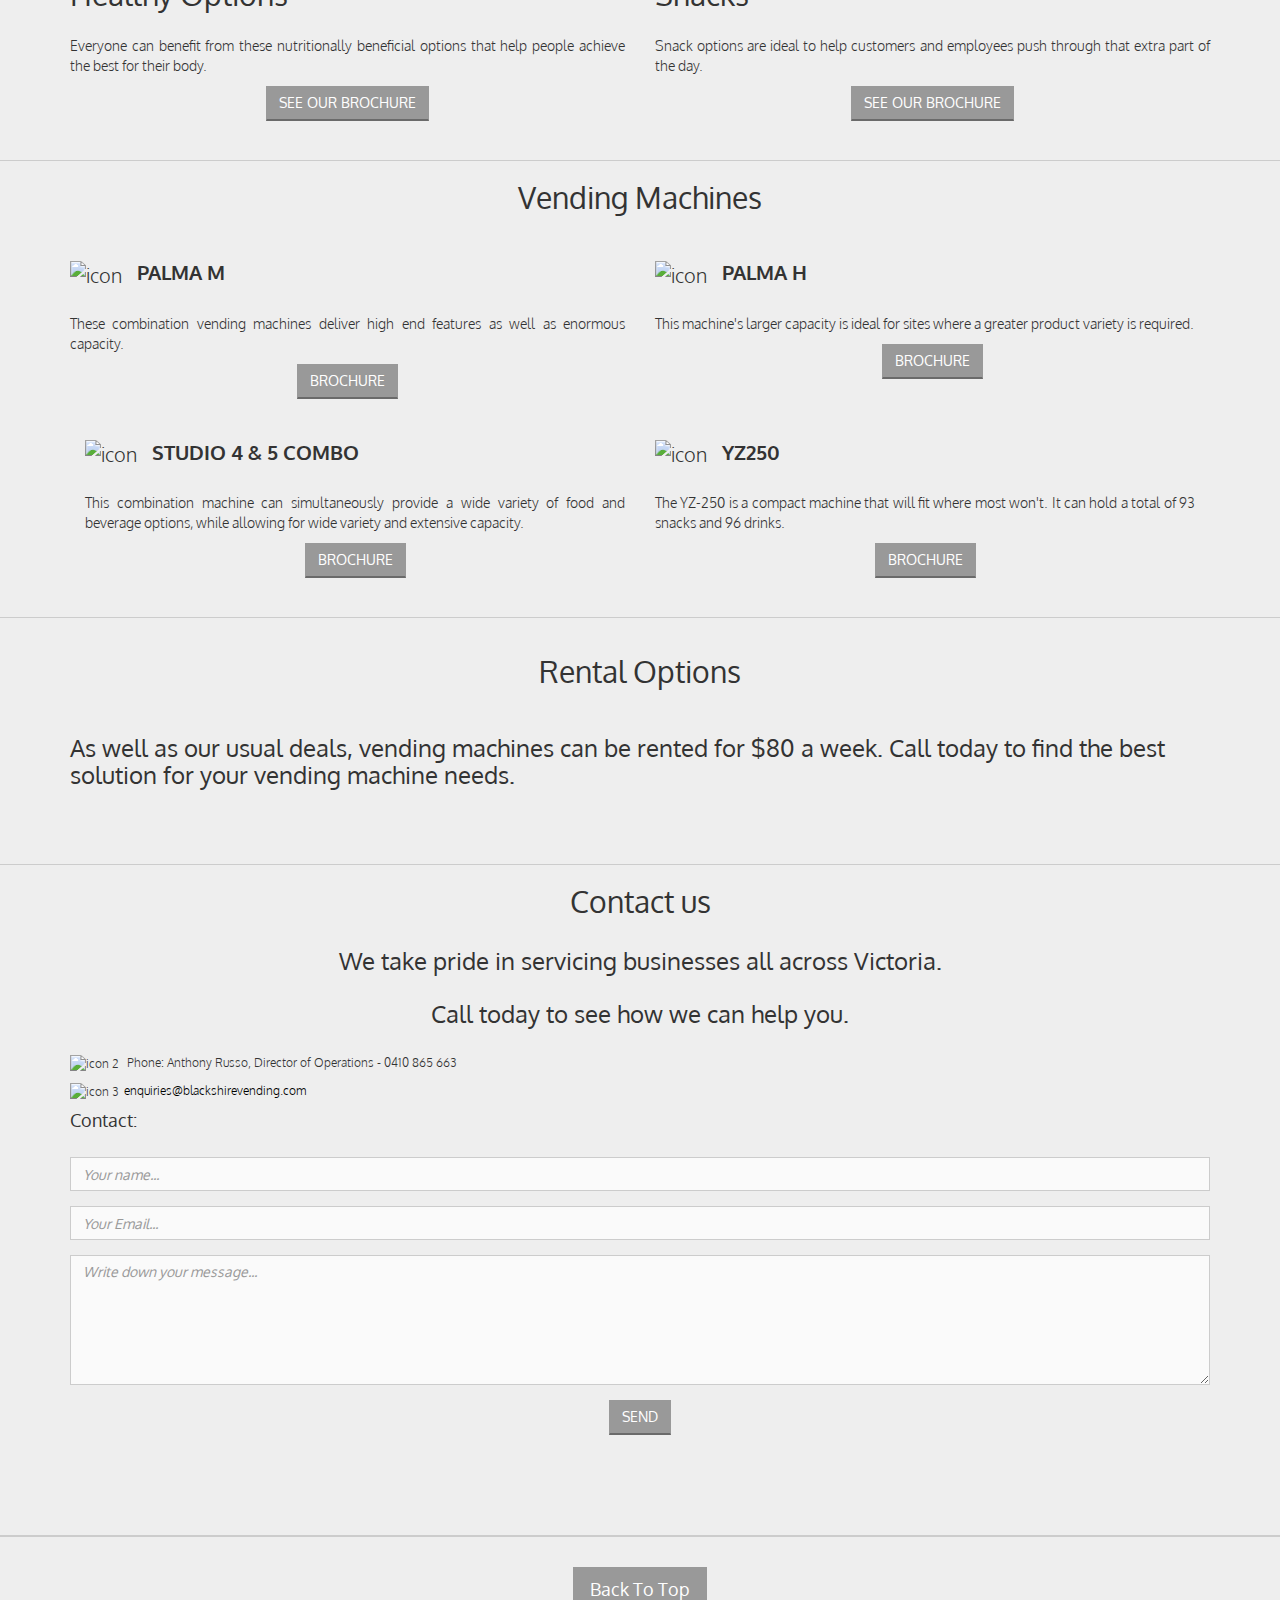
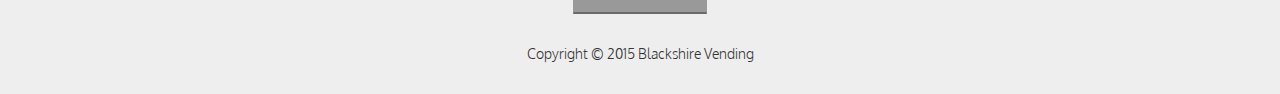
==== commit 80e4b2f9: "Update index.html" ====
--- a/index.html
+++ b/index.html
@@ -125,7 +125,7 @@
 				 <div class="templatemo-welcome">
 				 <h2 class="text-center">Easy Process Plan</h2>
 				   <h4>The Easy Process Plan ensures a smooth transition of the vending machine installation.
-			     IT also solidifies the relationship between your business and Blackshire vending.</h4>  
+			     It also solidifies the relationship between your business and Blackshire vending.</h4>  
 				 <h3 class="text-center" style="text-decoration:underline;">Process of installing a vending machine</h3>
 				 <h4><ol>
 				 <li>Face to Face meeting to discuss terms of the contract and to answer any questions</li></br>
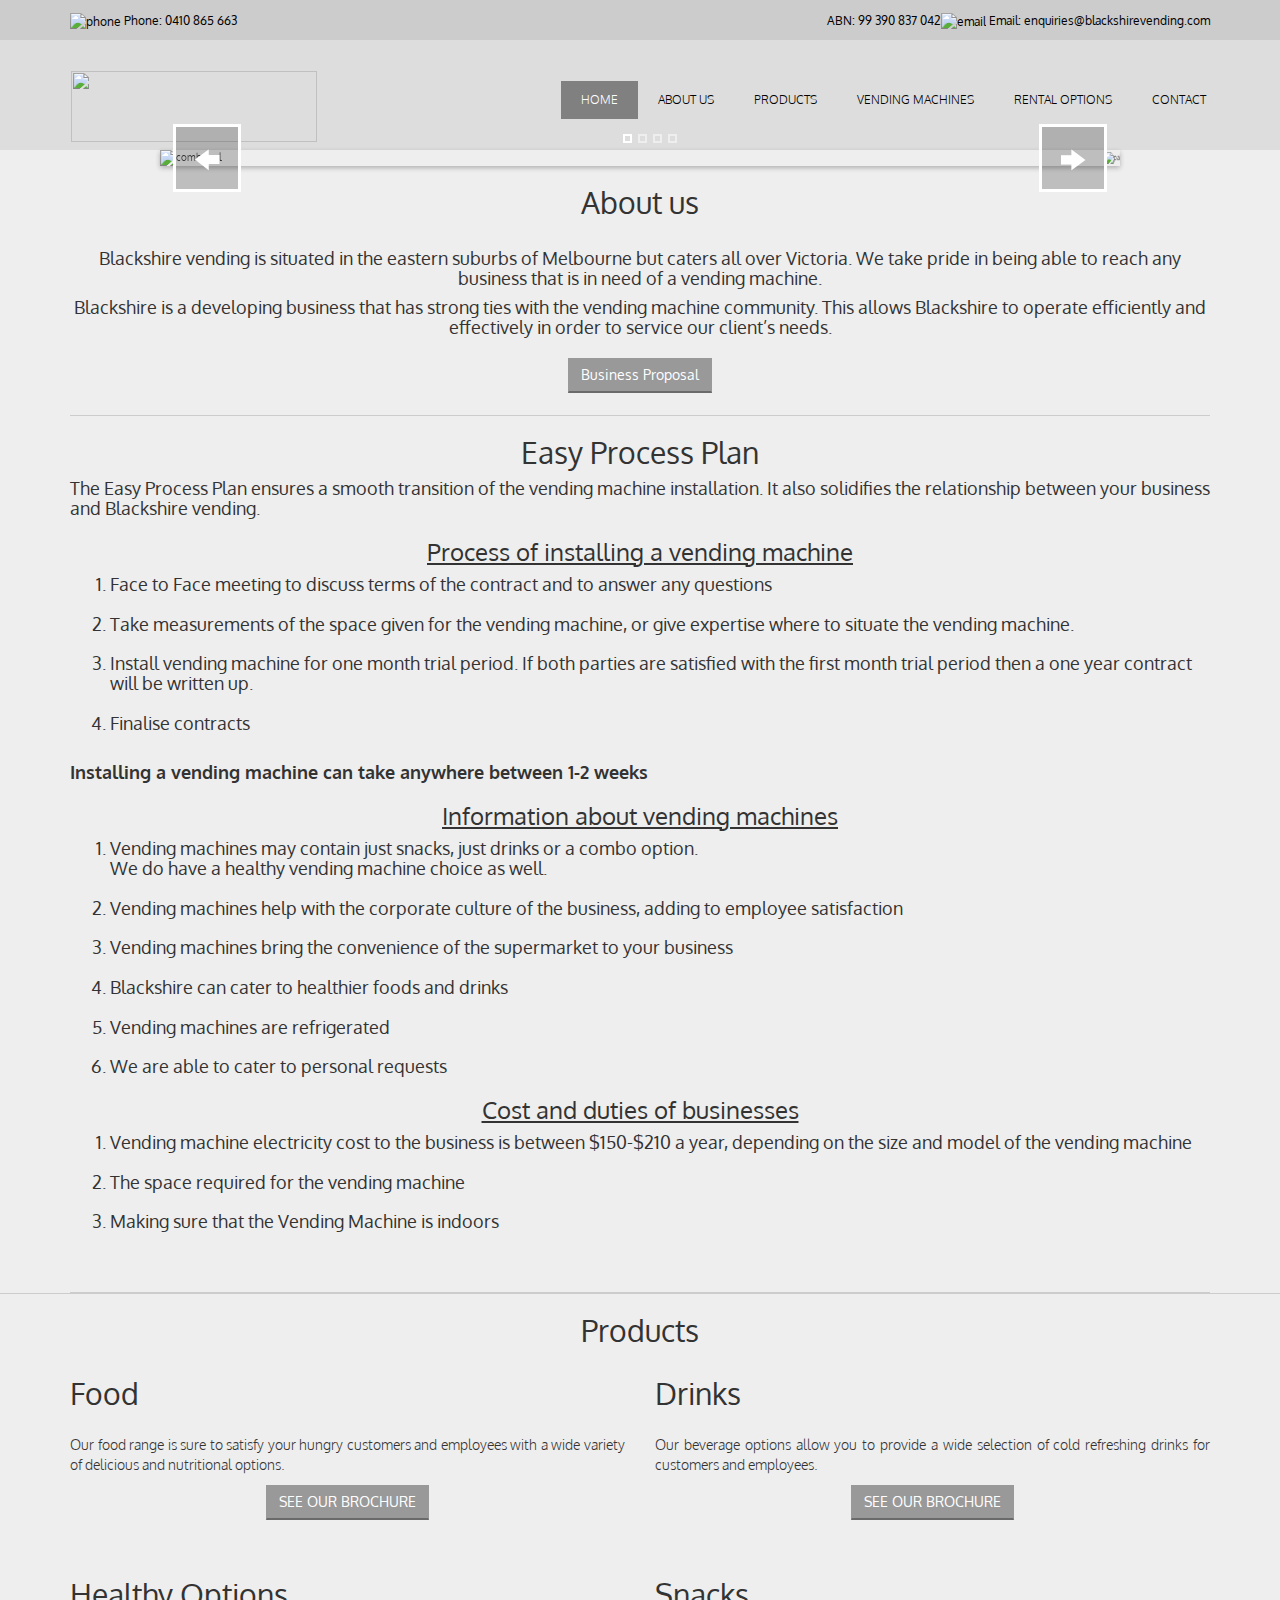
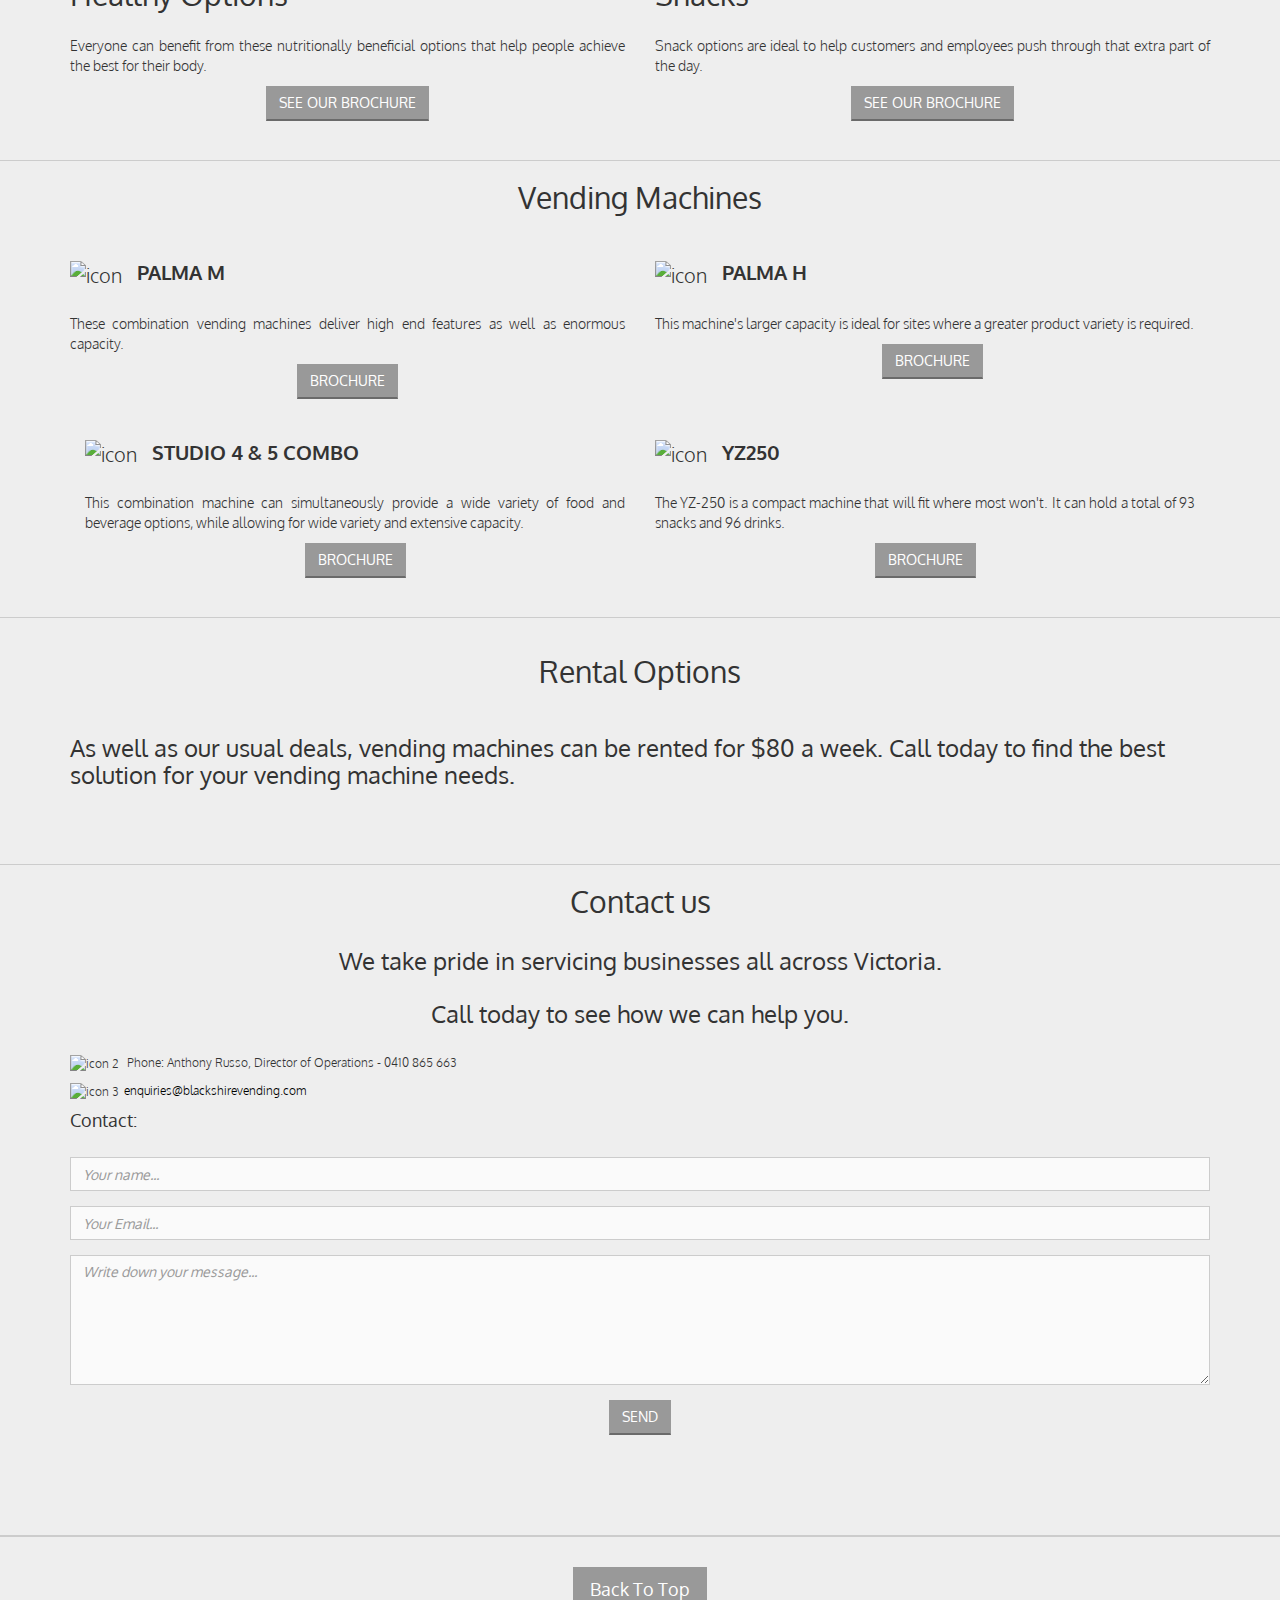
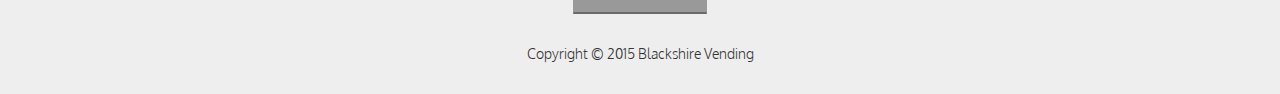
==== commit 03c5fe47: "Update index.html" ====
--- a/index.html
+++ b/index.html
@@ -52,6 +52,7 @@
                             <img src="https://cloud.githubusercontent.com/assets/16628892/12219514/121740e8-b79b-11e5-92f3-c3a13561a213.png" alt="email"/> Email:
                             <a href="mailto:enquiries@blackshirevending.com?Subject=Enquiry" target="_top">enquiries@blackshirevending.com</a>
                     </div>
+                    <div class="pull-right abn">ABN: 99 390 837 042</div>
                 </div>
             </div>
         </div>
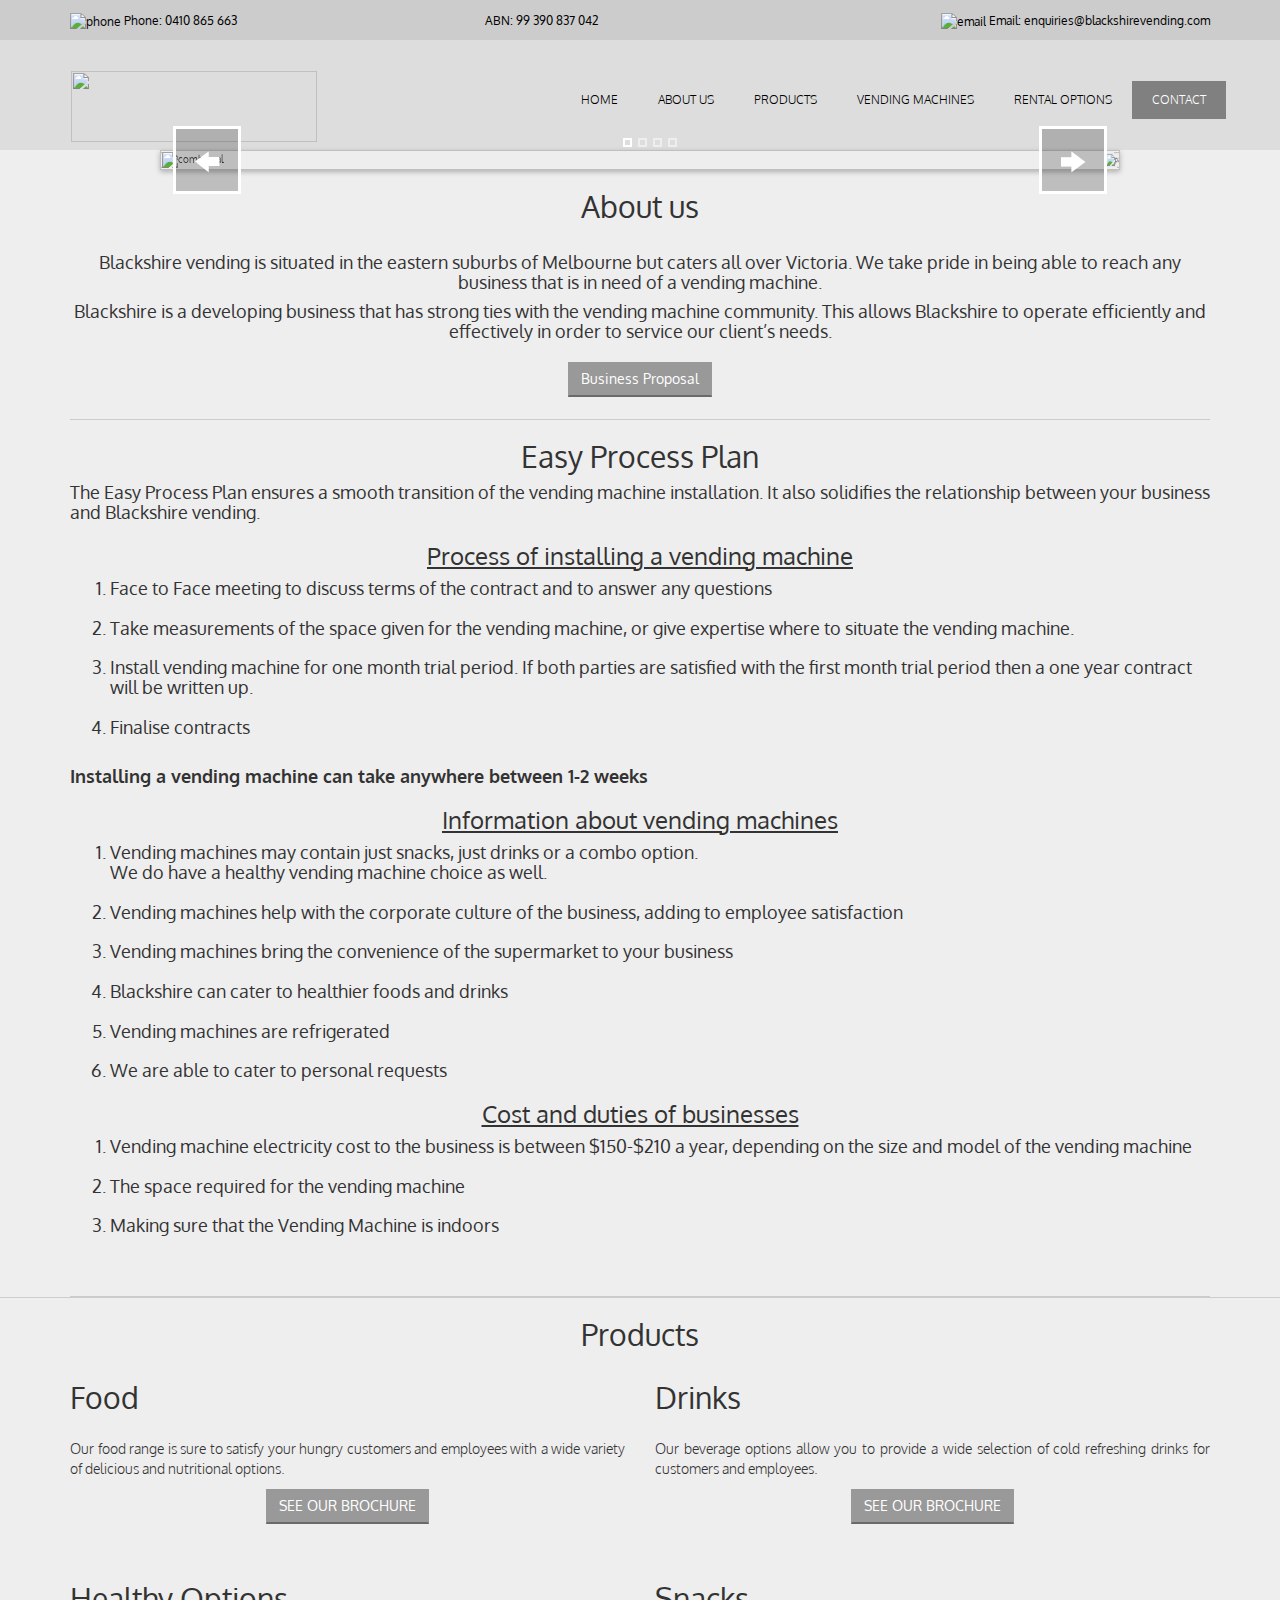
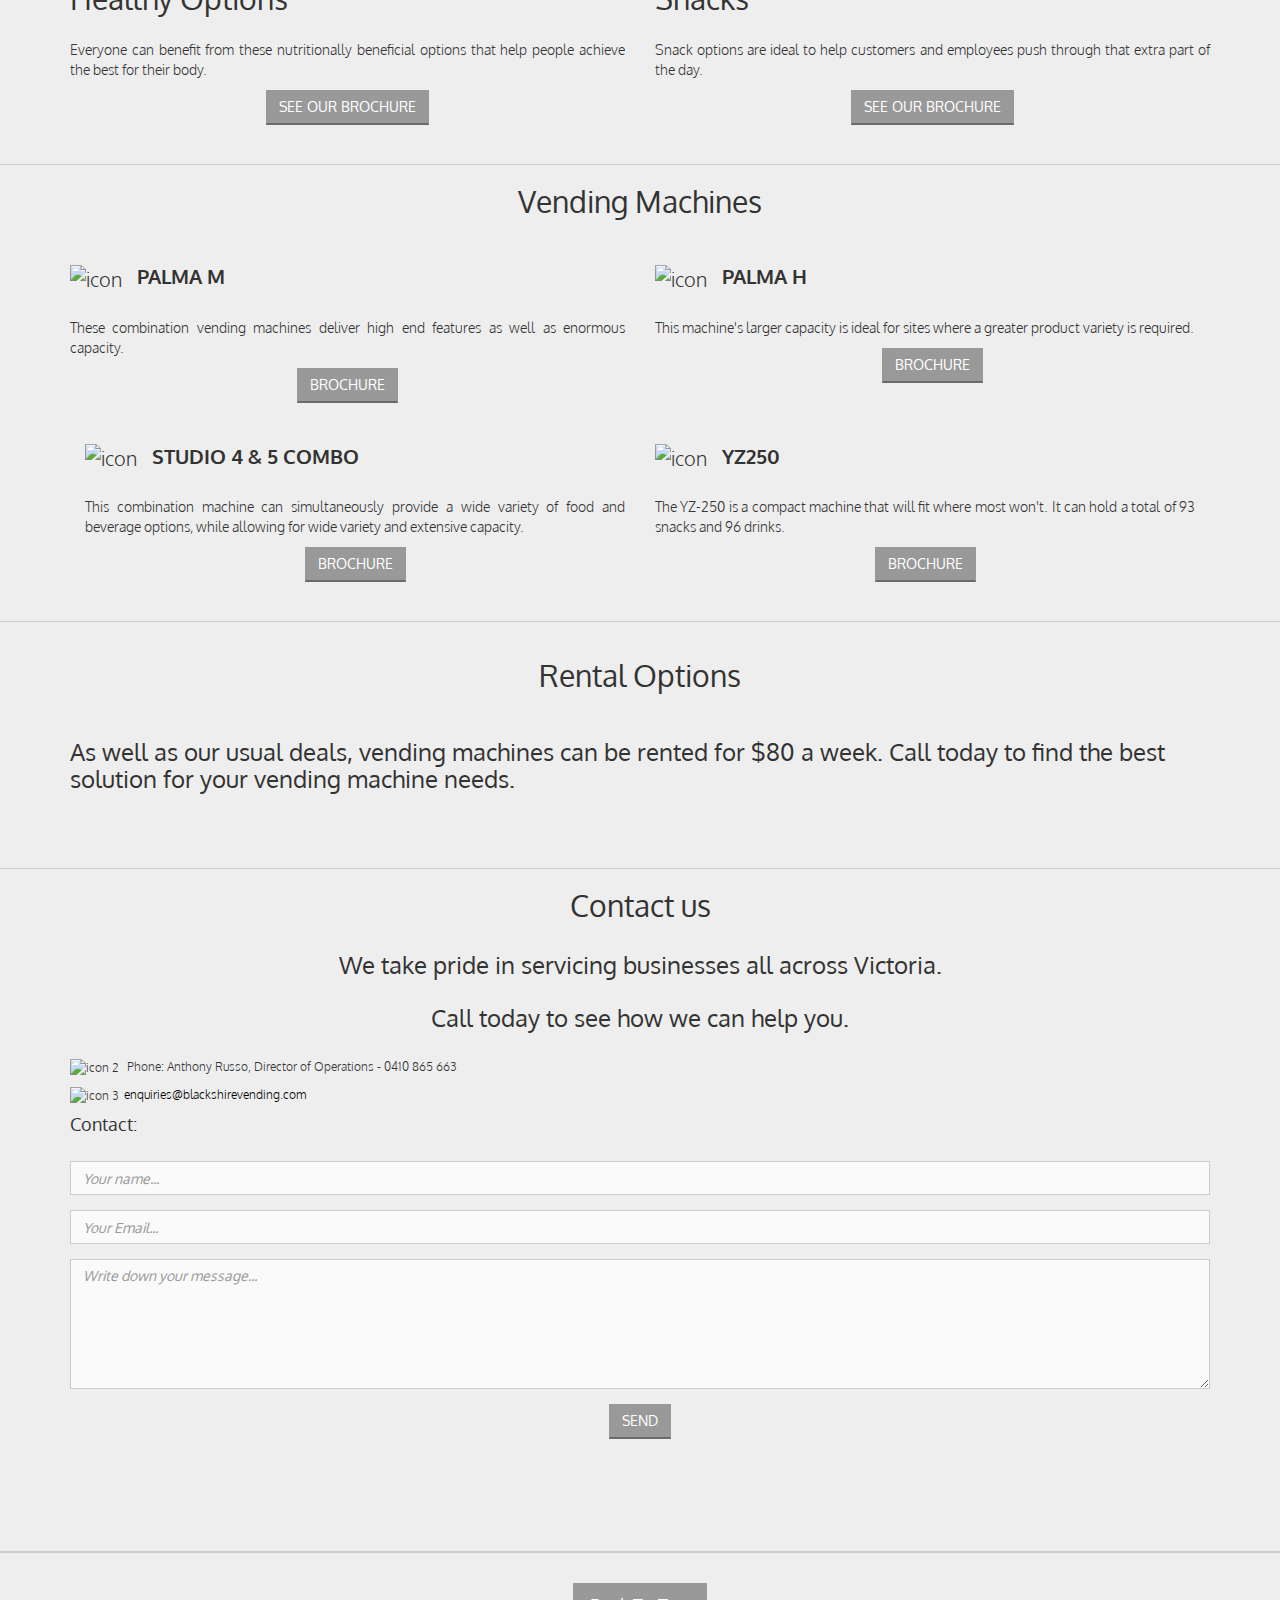
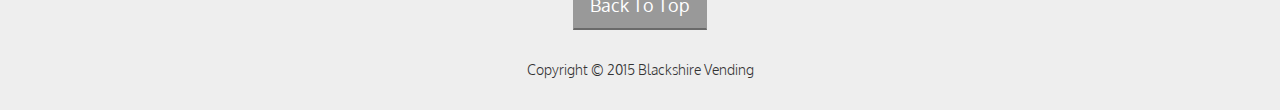
==== commit 5add0263: "Update index.html" ====
--- a/index.html
+++ b/index.html
@@ -1,4 +1,4 @@
-<!DOCTYPE html>
+<!DOCTYPE ttttt>
 <html lang="en">
     <head>
         <title>BLACKSHIRE VENDING</title>
